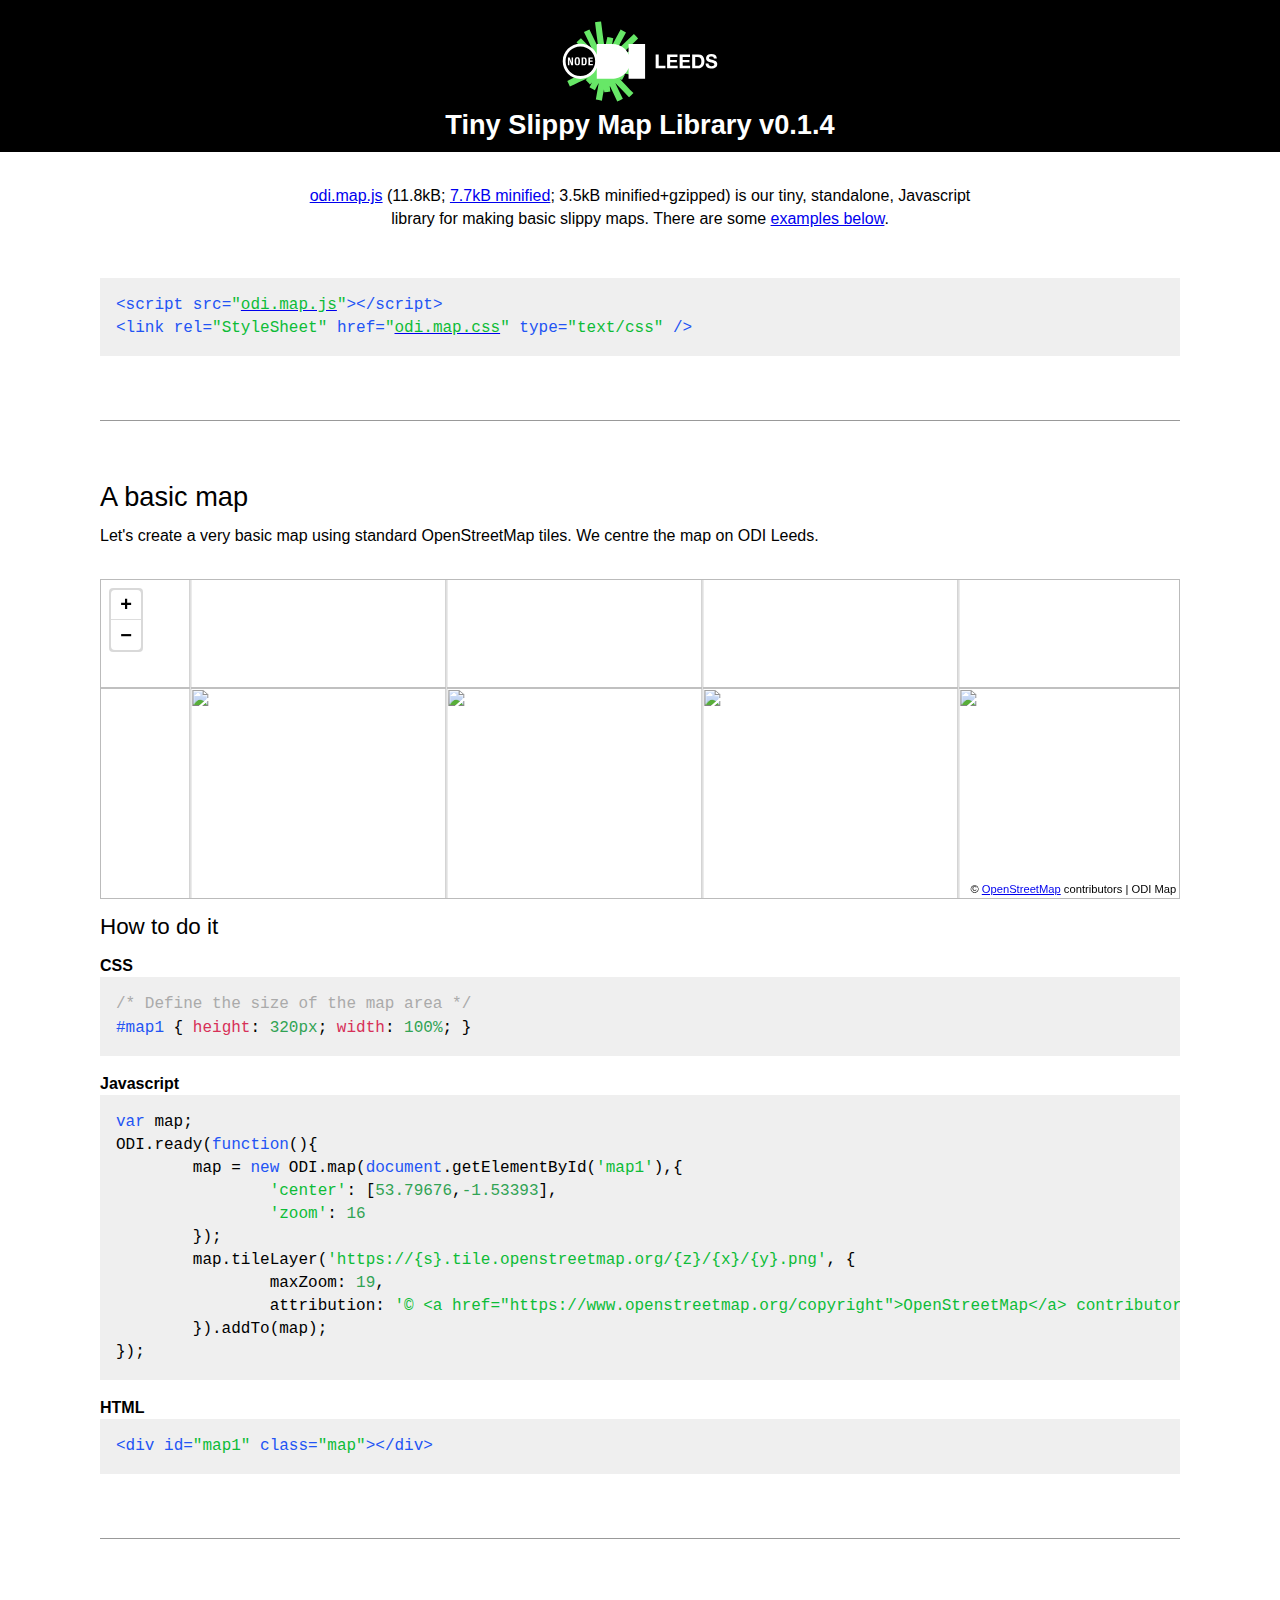
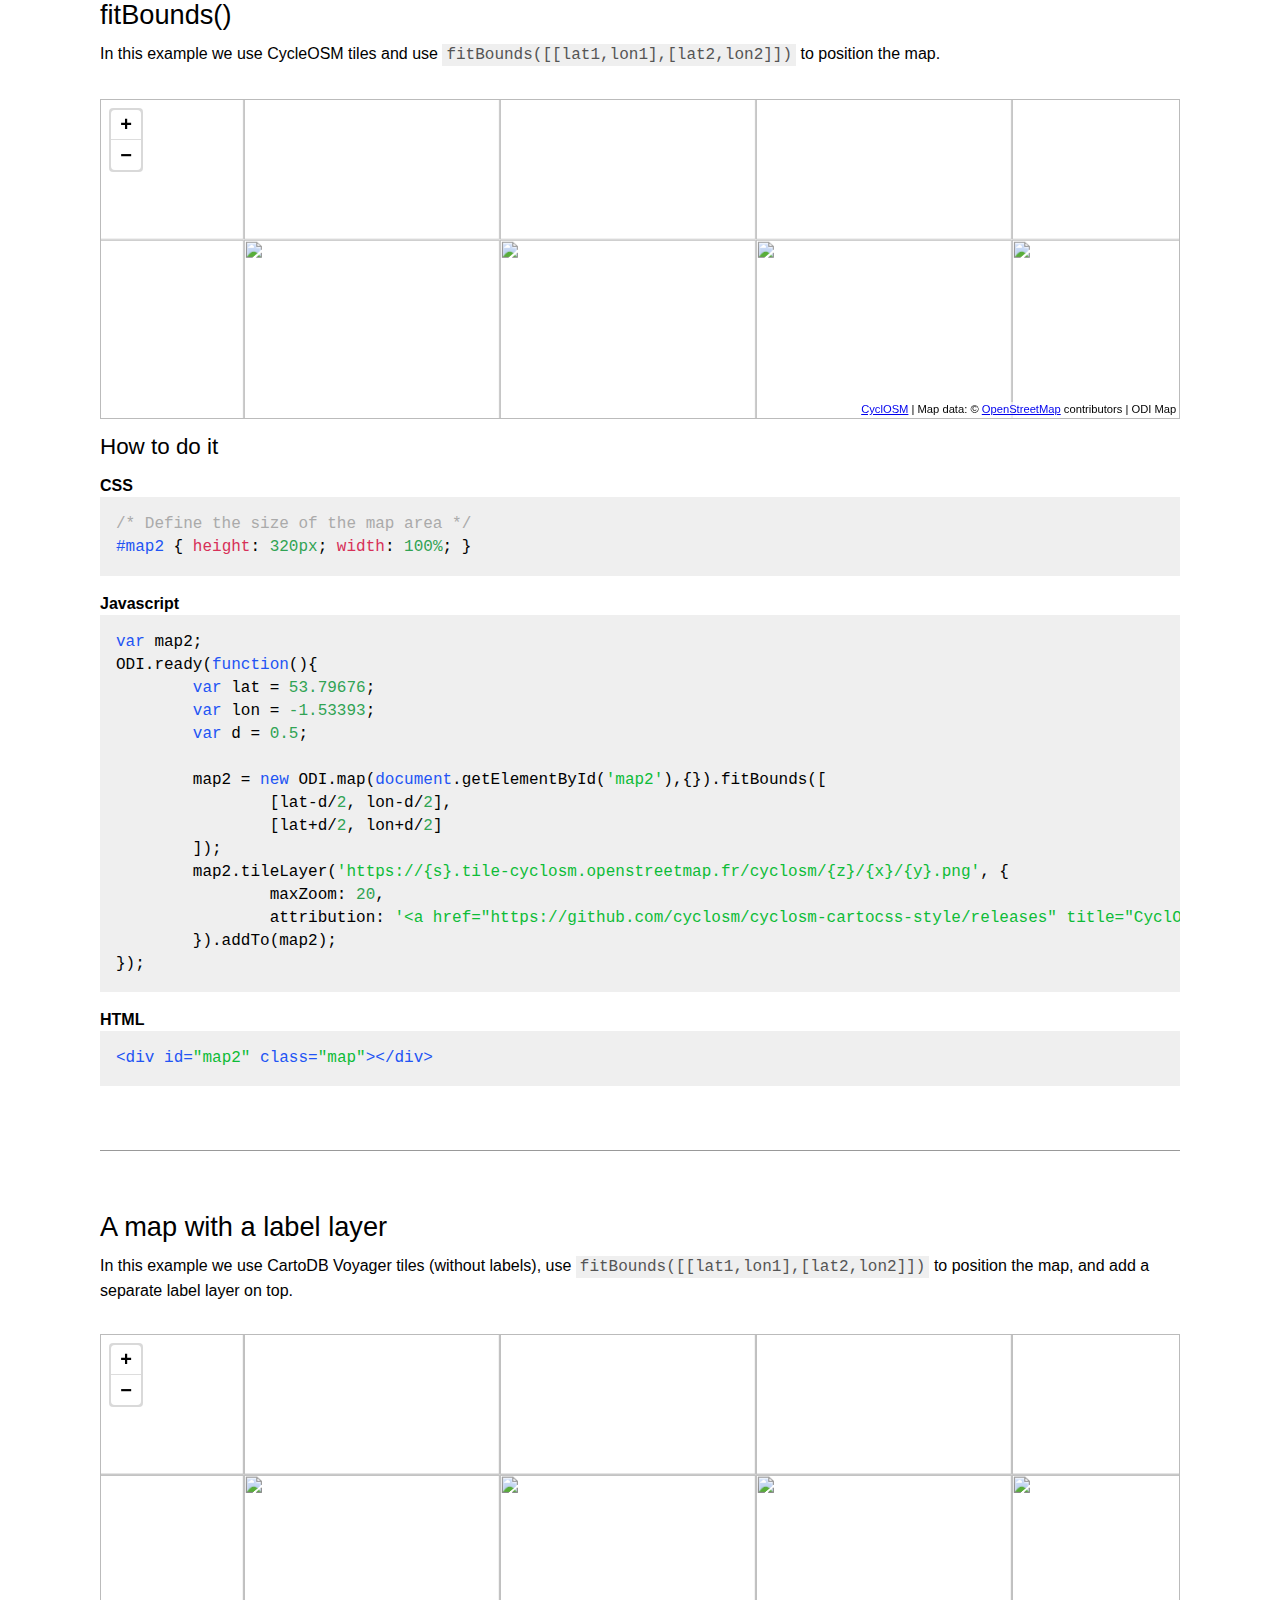
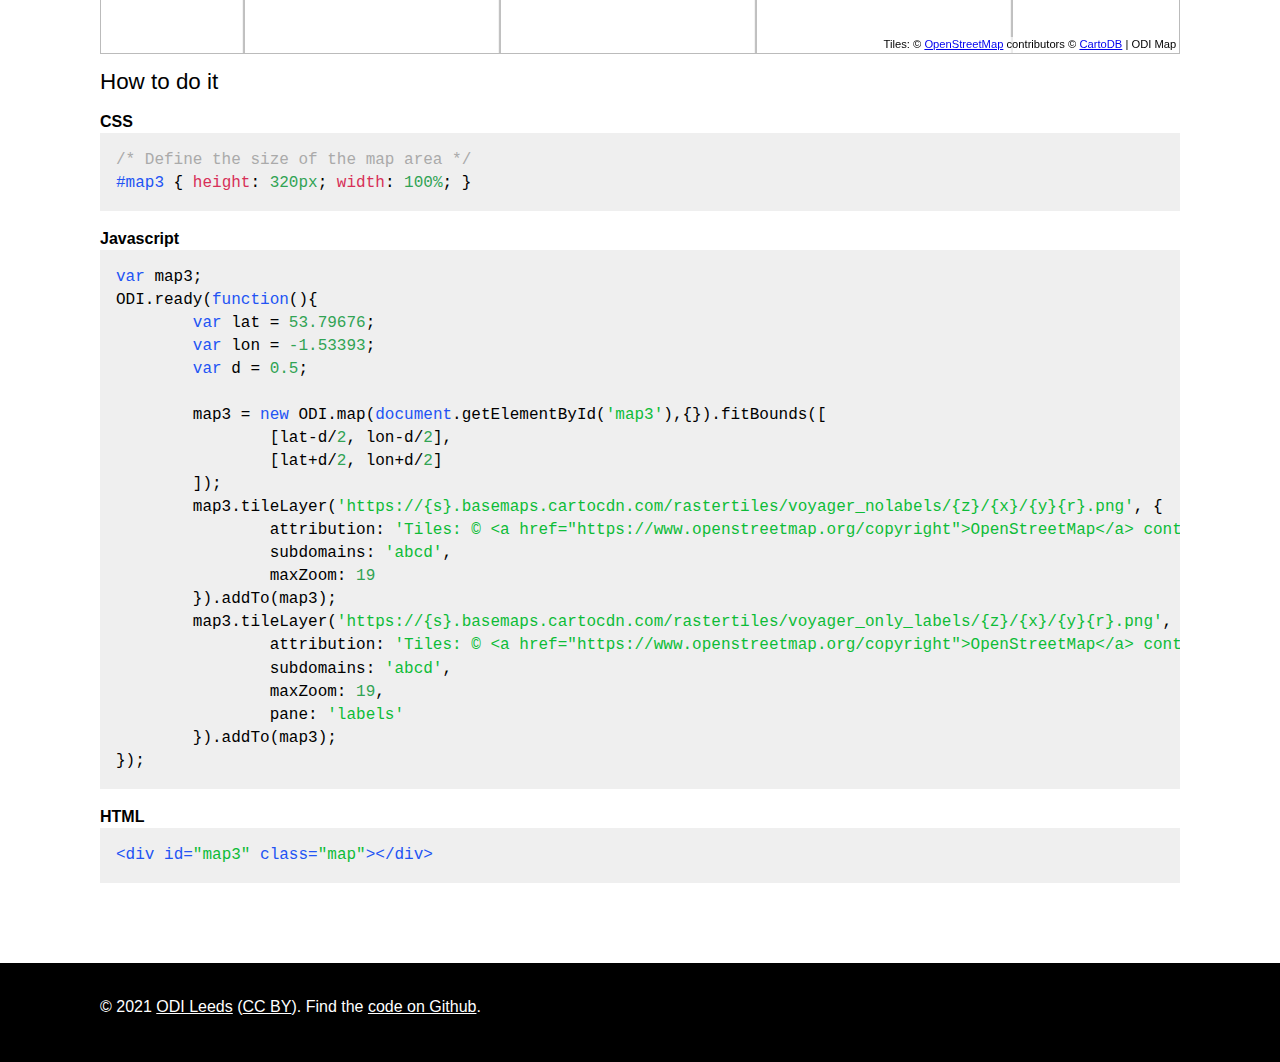
==== index.html @ 168d4392 "Add include area" ====
<!DOCTYPE html>
<html lang="en">
<head>
	<meta name="viewport" content="width=device-width, initial-scale=1.0">
	<meta charset="utf-8" />
	<link rel="icon" href="resources/favicon.svg" />
	<title>ODI Leeds Tiny Slippy Map</title>
	<script src="odi.map.js"></script>
	<link rel="StyleSheet" href="odi.map.css" type="text/css" />
	<script src="resources/highlight.pack.js"></script>
	<link rel="StyleSheet" href="resources/highlight.css" type="text/css" />
	<style>
	/* http://meyerweb.com/eric/tools/css/reset/ v2.0 | 20110126 License: none (public domain) */
	html, body, div, span, applet, object, iframe, h1, h2, h3, h4, h5, h6, p, blockquote, pre, a, abbr, acronym, address, big, cite, code, del, dfn, em, img, ins, kbd, q, s, samp, small, strike, strong, tt, var, b, u, i, center, dl, dt, dd, ol, ul, li, fieldset, form, label, legend, table, caption, tbody, tfoot, thead, tr, th, td, article, aside, canvas, details, embed, figure, figcaption, footer, header, hgroup, menu, nav, output, ruby, section, summary, time, mark, audio, video {
	  margin: 0;
	  padding: 0;
	  border: 0;
	  font-size: 100%;
	  font: inherit;
	  vertical-align: baseline;
	  -moz-box-sizing: border-box;
	  -webkit-box-sizing: border-box;
	  box-sizing: border-box; }
	/* HTML5 display-role reset for older browsers */
	article, aside, details, figcaption, figure, footer, header, hgroup, menu, nav, section { display: block; }
	body { line-height: 1em; }
	ol, ul { list-style: none; }
	blockquote, q { quotes: none; }
	blockquote:before, blockquote:after, q:before, q:after { content: ''; content: none; }
	table { border-collapse: collapse; border-spacing: 0; }
	/* apply a natural box layout model to all elements */
	*, *:before, *:after { -moz-box-sizing: border-box; -webkit-box-sizing: border-box; box-sizing: border-box; }
	/* End of reset */
	/* Main site styling */
	body {
		background-color: #000000;
		font-family: "Helvetica Neue",Helvetica,Arial,"Lucida Grande",sans-serif;
		font-size: 16px;
		color: #efefef;
		margin: 0px;
		padding: 0px;
		line-height: 1.44em;
		text-rendering: optimizeLegibility;
	}
	#main { background-color: #ffffff; color: #333333; }
	.holder { position: relative; width: 1080px; max-width: 100%; margin: auto; }
	.padded { padding: 1em; }
	h1 { font-size: 1.7em; margin-top: 1em; font-weight: 600; margin: 0; }
	h2 { font-size: 1.7em; margin-top: 1.7647058823529411em; font-weight: 500; }
	h3 { font-size: 1.4em; margin-top: 1.428571em; }
	h1:first-child, h2:first-child, h3:first-child { margin-top: 0; }
	footer { width: 100%; padding: 1em; padding-bottom: 3em; }
	footer a, footer a:visited { color: inherit; }
	code, pre { font-family: monospace; color: #555555; background-color: #efefef; padding: 0.125em 0.25em; }
	button, .button { border: 0px; font-size: 1em; background-color: #efefef; color: black; text-decoration: none!important; display: inline-block; padding: 0.5em 1em; cursor: pointer; vertical-align: top; line-height: 1.25em; }
	.prettyprint {
		background: #efefef;
		padding: 1em;
	}
	section.example {
		border-top: 1px solid #999;
		margin-top: 4em;
		padding-top: 4em;
		margin-bottom: 4em;
	}
	h2 + *, h3 + * { margin-top: 1em; }
	h4 { margin-top: 1em; font-weight: bold; }
	p { margin-top: 1em; }
	p + div { margin-top: 2em; }
	section.example h2 + * { margin-top: 1em; }
	.howto { margin-top: 1em; }
	.b1-bg, footer { background: black; color: white; }
	.b6-bg { background: white; color: black; }
	#intro { text-align: center; padding: 1em; max-width: 720px; margin: 0 auto 1em; }
	figure figcaption {
		width: 70%;
		margin: 1em auto 0 auto;
		font-size: 0.8em;
		line-height: 1.2em;
		text-align: center;
		color: #999;
	}
	figure:hover figcaption { color: inherit; }
	</style>
</head>
<body class="b6-bg">

	<header>
		<div class="b1-bg padded">
			<div class="holder" style="text-align:center;">
				<a href="https://odileeds.org/" aria-label="ODI Leeds">
				<svg version="1.1" viewBox="0 0 250 91" width="250" height="91" xmlns="http://www.w3.org/2000/svg" xmlns:cc="http://creativecommons.org/ns#" xmlns:dc="http://purl.org/dc/elements/1.1/" xmlns:rdf="http://www.w3.org/1999/02/22-rdf-syntax-ns#">
				<g transform="translate(0,-961.4)">
				<circle cx="65.42" cy="1006.6" r="15.714" fill-opacity=".5"/>
				<rect x="87.92" y="1001.7" width="35.179" height="10" fill-opacity=".5"/>
				<path d="m86.07 966.9c-2.1 0.15-3.94 0.56-6.06 0.7 0.92 8.34 2.24 17.03 3.38 25.73-3.07-6.04-5.86-12.38-8.96-18.39-1.91 0.77-3.63 1.73-5.48 2.56 2.9 6.1 5.89 12.12 8.74 18.28 0.14 0 0.1 0.17 0 0-4-3.96-7.74-8.18-11.76-12.11-1.58 1.26-2.862 2.81-4.428 4.07 1.016 1.14 2.056 2.25 3.108 3.36h0.72c8.53 0 15.44 6.95 15.44 15.5 0 8.6-6.93 15.5-15.44 15.5-1.13 0-2.251-0.1-3.349-0.4-3.266 1.6-6.509 3.1-9.68 4.8 0.877 1.8 1.828 3.5 2.563 5.5 5.877-2.8 11.976-5.9 17.696-8.4-0.15 0.6-1.89 1.2-1.86 1.9 0 0 0.87 0.8 1.05 1 1.04 1.1 2.4 2.6 3.26 3.3 0.69-0.6 1.31-1.3 1.98-1.9-0.81 1.6-1.71 3.2-2.56 4.8 1.8 1 3.57 2 5.47 2.9 1.24-2.4 2.54-4.8 3.84-7.1 0-0.1 0-0.2 0.12-0.2 0 0 0 0.2-0.12 0.2-0.84 5.6-2.05 10.9-2.91 16.5 2.08 0.3 4 0.8 6.06 1.1 0.66-3.8 1.28-7.7 2.09-11.3 0.1 1.2 0.24 1.7 0.35 2.9 2.03-0.3 4.08-0.5 6.06-0.8-0.1-2-0.73-4-0.59-5.7 2.4 5.3 5.03 10.4 7.46 15.7 1.98-0.8 3.83-1.7 5.59-2.7-2.6-5.2-5.09-10.4-7.57-15.7-0.14 0-0.1-0.2 0 0 4.66 4.6 9.02 9.6 13.74 14.2 1.55-1.3 2.96-2.8 4.42-4.2-4.52-4.6-9.3-9.6-13.51-14.2 0.75 0.3 1.28 0.8 2.1 1 1.03-1.7 1.99-3.5 2.91-5.3-0.71-0.5-1.56-0.8-2.21-1.3 2.16 0.4 4.32 0.8 6.52 1.2 0.3-2.1 0.73-4 1.05-6.1-2.1-0.4-4.49-0.5-6.29-1.3 3.84-0.4 7.63-0.9 11.41-1.4h-32.51v-9.1h28.21c-0.84-1.7-1.57-3.42-2.45-5.03-2.66 1.26-5.35 2.49-7.92 3.83-0.1-0.4 0.42-0.8 0.7-1.03 5.31-5.2 11.31-10.6 16.65-15.85-1.18-1.72-2.8-3.01-4.19-4.53-5.91 5.7-11.84 11.37-17.82 17 0 0.14-0.17 0.1 0 0 3.24-6.2 6.59-12.28 9.9-18.4-1.65-1.14-3.63-1.96-5.36-3.02-2.9 5.32-5.85 10.6-8.61 16.06 0.17-2.26 0.84-5.05 1.28-7.45-1.89-0.48-3.99-0.75-5.94-1.16-1.03 4.1-1.69 8.56-2.45 12.92-1.44-9.51-2.68-19.11-3.84-28.41zm-37.376 34.8c-0.605 1.6 0.114 3.8-0.408 5.5v0.7c0.822 0.1 0.88 0.2 1.701 0.3-0.06-0.5-0.1-1.1-0.108-1.6 0-1.5 0.235-3 0.68-4.5-0.619-0.2-1.25-0.3-1.865-0.4zm80.696 2c-1.88 0.2-3.74 0.4-5.59 0.7v6.2c2.1-0.3 3.68-0.7 5.78-1v-1c-0.32-1.6 0-3.2-0.19-4.9zm-75.927 12.8c0.156 1.2 0.308 2.4 0.469 3.5 1.004-0.1 2.015-0.2 3.028-0.4-1.315-0.8-2.494-1.9-3.497-3.1z" clip-rule="evenodd" fill="#67E767" fill-rule="evenodd"/>
				<path d="m65.39 989.07c-4.711 0-9.141 1.84-12.473 5.17-3.333 3.33-5.168 7.76-5.168 12.46s1.835 9.1 5.168 12.5c3.332 3.3 7.762 5.1 12.473 5.1 4.71 0 9.14-1.8 12.48-5.1 1.72-1.7 3.03-3.8 3.91-6v10.9h14.98c2.59 0 5.02-0.4 7.22-1.3 2.17-0.8 4.07-2 5.66-3.5 1.77-1.7 3.08-3.7 3.92-6v10.8h16.52v-34.76h-16.52v10.76c-0.84-2.29-2.15-4.34-3.92-6.03-1.58-1.52-3.49-2.7-5.66-3.51-2.2-0.82-4.63-1.23-7.22-1.23h-14.98v10.87c-0.88-2.22-2.19-4.24-3.91-5.96-3.34-3.33-7.77-5.17-12.48-5.17zm0 2.82c8.19 0 14.82 6.64 14.82 14.81 0 8.2-6.63 14.8-14.82 14.8-8.186 0-14.821-6.6-14.821-14.8 0-8.17 6.635-14.81 14.821-14.81zm-3.093 10.81c-0.588 0-1.057 0.1-1.404 0.3-0.349 0.2-0.614 0.5-0.799 0.8-0.186 0.4-0.309 0.8-0.359 1.3s-0.08 1-0.08 1.6 0.02 1.2 0.08 1.7c0.05 0.4 0.174 0.9 0.359 1.2 0.185 0.4 0.448 0.7 0.799 0.8 0.346 0.2 0.815 0.3 1.404 0.3 0.586 0 1.053-0.1 1.403-0.3 0.35-0.1 0.62-0.4 0.8-0.8 0.19-0.3 0.3-0.8 0.36-1.2 0-0.5 0.1-1.1 0.1-1.7s0-1.1-0.1-1.6-0.17-0.9-0.36-1.3c-0.18-0.3-0.45-0.6-0.8-0.8s-0.817-0.3-1.403-0.3zm-9.379 0.1v7.8h1.436v-5.4h0.02l1.916 5.4h1.785v-7.8h-1.438v5.4h-0.02l-1.895-5.4h-1.807zm13.672 0v7.8h2.47c0.53 0 0.96-0.1 1.3-0.2 0.34-0.2 0.61-0.4 0.81-0.8 0.21-0.3 0.33-0.7 0.43-1.2 0.13-0.5 0.13-1.1 0.13-1.8 0-0.6 0-1.1-0.1-1.5-0.1-0.5-0.19-0.9-0.37-1.2-0.19-0.4-0.45-0.6-0.78-0.8-0.34-0.2-0.77-0.3-1.32-0.3zm6.82 0v7.8h4.45v-1.3h-2.88v-2.1h2.61v-1.3h-2.61v-1.8h2.78v-1.3zm-11.113 1c0.231 0 0.419 0.1 0.559 0.2 0.141 0.1 0.246 0.3 0.326 0.5 0.07 0.2 0.124 0.5 0.154 0.9s0.04 0.8 0.04 1.3-0.01 1-0.04 1.4c-0.03 0.3-0.07 0.6-0.154 0.8-0.08 0.3-0.184 0.4-0.326 0.5-0.14 0.2-0.328 0.2-0.559 0.2-0.235 0-0.419 0-0.56-0.2-0.143-0.1-0.248-0.2-0.328-0.5-0.07-0.2-0.133-0.5-0.153-0.8-0.03-0.4-0.04-0.9-0.04-1.4s0-0.9 0.04-1.3c0.02-0.4 0.07-0.7 0.153-0.9 0.08-0.2 0.185-0.4 0.328-0.5 0.141-0.1 0.326-0.2 0.56-0.2zm5.863 0.2h0.66c0.3 0 0.54 0 0.72 0.2 0.17 0.1 0.3 0.2 0.4 0.5 0.1 0.2 0.18 0.5 0.18 0.8v1.2 1.3c0 0.3-0.1 0.6-0.19 0.8-0.1 0.3-0.23 0.4-0.4 0.5s-0.39 0.2-0.66 0.2h-0.7v-5.5z" fill="#fff"/>
				<g fill="#fff" stroke-width="1px">
				<path d="m140.66 999.78v13.82h9.78v-2.5h-6.74v-11.32h-3.04z"/>
				<path d="m152.12 999.78v13.82h10.5v-2.5h-7.46v-3.4h6.71v-2.4h-6.71v-3h7.31v-2.52h-10.35z"/>
				<path d="m164.65 999.78v13.82h10.5v-2.5h-7.46v-3.4h6.7v-2.4h-6.7v-3h7.3v-2.52h-10.34z"/>
				<path d="m180.22 1011.1v-8.8h2.17q1.12 0 1.88 0.4 0.77 0.3 1.24 0.9 0.46 0.6 0.65 1.4 0.22 0.9 0.22 1.9 0 1.2-0.29 1.9-0.29 0.8-0.78 1.3-0.48 0.5-1.1 0.7-0.62 0.3-1.28 0.3h-2.71zm-3.05-11.32v13.82h5.97q1.59 0 2.75-0.5 1.18-0.6 1.96-1.5 0.79-0.9 1.18-2.2t0.39-2.8q0-1.7-0.49-3-0.46-1.3-1.31-2.1-0.84-0.9-2-1.3-1.14-0.42-2.48-0.42h-5.97z"/>
				<path d="m193.55 1009h-2.94q-0 1.3 0.46 2.2 0.49 1 1.3 1.6 0.83 0.6 1.9 0.8 1.08 0.3 2.23 0.3 1.41 0 2.48-0.3 1.08-0.3 1.8-0.9 0.73-0.6 1.1-1.4t0.37-1.8q0-1.2-0.5-1.9-0.49-0.8-1.17-1.2-0.67-0.4-1.37-0.6-0.68-0.2-1.07-0.3-1.29-0.4-2.11-0.6-0.79-0.2-1.26-0.4-0.44-0.2-0.6-0.5-0.15-0.2-0.15-0.6 0-0.5 0.19-0.8 0.19-0.2 0.48-0.4 0.31-0.2 0.68-0.3t0.74-0.1q0.56 0 1.03 0.1 0.48 0.1 0.85 0.3 0.37 0.3 0.58 0.7 0.23 0.4 0.27 1h2.95q0-1.2-0.47-2-0.44-0.9-1.22-1.4-0.77-0.57-1.78-0.8-0.99-0.25-2.08-0.25-0.93 0-1.86 0.25t-1.66 0.8q-0.74 0.5-1.2 1.3-0.45 0.8-0.45 1.8t0.35 1.7q0.37 0.6 0.95 1.1 0.58 0.4 1.32 0.7 0.73 0.3 1.51 0.5 0.75 0.2 1.49 0.4 0.74 0.1 1.32 0.4 0.58 0.2 0.93 0.5 0.37 0.4 0.37 1 0 0.5-0.28 0.8-0.27 0.4-0.67 0.5-0.41 0.2-0.88 0.3-0.46 0.1-0.87 0.1-0.6 0-1.16-0.2-0.56-0.1-0.99-0.4-0.4-0.3-0.66-0.8-0.25-0.5-0.25-1.2z"/>
				</g>
				</g>
				</svg></a>
				<h1>Tiny Slippy Map Library</h1>
				<script>
				a = new ODI.map();
				document.querySelector('h1').innerHTML += ' v'+a.version+'';
				</script>
			</div>
		</div>
	</header>
	<div class="padded">
		<div class="holder">
			<p id="intro"><a href="odi.map.js">odi.map.js</a> (11.8kB; <a href="odi.map.min.js">7.7kB minified</a>; 3.5kB minified+gzipped) is our tiny, standalone, Javascript library for making basic slippy maps. There are some <a href="#ex1">examples below</a>.</p>

			<div>
				<pre class="prettyprint lang-html hljs">
				&lt;script src="<a href="odi.map.js">odi.map.js</a>"&gt;&lt;/script&gt;
				&lt;link rel="StyleSheet" href="<a href="odi.map.css">odi.map.css</a>" type="text/css" /&gt;
				</pre>
			</div>

			<section class="example" id="ex1">
				<h2>A basic map</h2>
				<p>Let's create a very basic map using standard OpenStreetMap tiles. We centre the map on ODI Leeds.</p>

				<div class="example-code">
					<style>
					/* Define the size of the map area */
					#map1 { height: 320px; width: 100%; }
					</style>
					<div id="map1" class="map"></div>
					<script>
					var map;
					ODI.ready(function(){						
						map = new ODI.map(document.getElementById('map1'),{
							'center': [53.79676,-1.53393],
							'zoom': 16
						});
						map.tileLayer('https://{s}.tile.openstreetmap.org/{z}/{x}/{y}.png', {
							maxZoom: 19,
							attribution: '&copy; <a href="https://www.openstreetmap.org/copyright">OpenStreetMap</a> contributors'
						}).addTo(map);
					});
					</script>
				</div>
			</section>

			<section class="example" id="ex2">
				<h2>fitBounds()</h2>
				<p>In this example we use CycleOSM tiles and use <code>fitBounds([[lat1,lon1],[lat2,lon2]])</code> to position the map.</p>
				<div class="example-code">
					<style>
					/* Define the size of the map area */
					#map2 { height: 320px; width: 100%; }
					</style>
					<div id="map2" class="map"></div>
					<script>
					var map2;
					ODI.ready(function(){
						var lat = 53.79676;
						var lon = -1.53393;
						var d = 0.5;
						
						map2 = new ODI.map(document.getElementById('map2'),{}).fitBounds([
							[lat-d/2, lon-d/2],
							[lat+d/2, lon+d/2]
						]);
						map2.tileLayer('https://{s}.tile-cyclosm.openstreetmap.fr/cyclosm/{z}/{x}/{y}.png', {
							maxZoom: 20,
							attribution: '<a href="https://github.com/cyclosm/cyclosm-cartocss-style/releases" title="CyclOSM - Open Bicycle render">CyclOSM</a> | Map data: &copy; <a href="https://www.openstreetmap.org/copyright">OpenStreetMap</a> contributors'
						}).addTo(map2);
					});
					
					</script>
				</div>
			</section>

			<section class="example" id="ex3">
				<h2>A map with a label layer</h2>
				<p>In this example we use CartoDB Voyager tiles (without labels), use <code>fitBounds([[lat1,lon1],[lat2,lon2]])</code> to position the map, and add a separate label layer on top.</p>
				<div class="example-code">
					<style>
					/* Define the size of the map area */
					#map3 { height: 320px; width: 100%; }
					</style>
					<div id="map3" class="map"></div>
					<script>
					var map3;
					ODI.ready(function(){
						var lat = 53.79676;
						var lon = -1.53393;
						var d = 0.5;
						
						map3 = new ODI.map(document.getElementById('map3'),{}).fitBounds([
							[lat-d/2, lon-d/2],
							[lat+d/2, lon+d/2]
						]);
						map3.tileLayer('https://{s}.basemaps.cartocdn.com/rastertiles/voyager_nolabels/{z}/{x}/{y}{r}.png', {
							attribution: 'Tiles: &copy; <a href="https://www.openstreetmap.org/copyright">OpenStreetMap</a> contributors &copy; <a href="https://cartodb.com/attributions">CartoDB</a>',
							subdomains: 'abcd',
							maxZoom: 19
						}).addTo(map3);
						map3.tileLayer('https://{s}.basemaps.cartocdn.com/rastertiles/voyager_only_labels/{z}/{x}/{y}{r}.png', {
							attribution: 'Tiles: &copy; <a href="https://www.openstreetmap.org/copyright">OpenStreetMap</a> contributors &copy; <a href="https://cartodb.com/attributions">CartoDB</a>',
							subdomains: 'abcd',
							maxZoom: 19,
							pane: 'labels'
						}).addTo(map3);
					});
					</script>
				</div>
			</section>


		</div>
	</div>
	<footer>
		<div class="holder">
		<p>&copy; 2021 <a href="https://odileeds.org/" target="_parent">ODI Leeds</a> (<a href="https://creativecommons.org/licenses/by/4.0/" target="_parent">CC BY</a>). Find the <a href="https://github.com/odileeds/odi.map.js">code on Github</a>.</p>
		</div>
	</footer>
	<script src="resources/odi.formatexamples.js"></script>
</body>
</html>
---- odi.map.css ----
.odi-map { border: 1px solid #bbb; position: relative; overflow: hidden; }
.odi-map-panes { width: 100%; height: 100%; position: absolute; left: 0; top: 0; }
.odi-map-pane { position: absolute; left: 50%; top: 50%; cursor: move; }
.odi-map-pane-tile { z-index: 200; }
.odi-map-pane-overlay { z-index: 300; }
.odi-map-pane-marker { z-index: 400; }
.odi-map-pane-labels { z-index: 500; pointer-events: none; }
.odi-map-tile { position: absolute; left: 0; top: 0; }
.odi-map-control { position: absolute; z-index: 800; padding: 0.25em; }
.odi-map-bottom { bottom: 0px; }
.odi-map-right { right: 0px; }
.odi-map-top { top: 0px; }
.odi-map-left { left: 0px; }
.odi-map-attribution { font-size: 0.7em; line-height: 1em; background: rgba(255,255,255,0.7); }
.odi-map-debug { max-width: 300px; max-height: 150px; overflow-y: auto; }
.odi-map-zoom { margin: 0.5em; padding: 2px; background: rgba(0,0,0,0.15); border-radius: 4px; }
.odi-map-zoom > * { padding: 0 0.25em; font-size: 1.25em; width: 1.5em; height: 1.5em; background: #fff; display: block; font-weight: bold; }
.odi-map-zoom > *:hover, .odi-map-zoom > *:focus { background: #eee; }
.odi-map-zoom .odi-map-zoom-in { border-top-left-radius: 4px; border-top-right-radius: 4px; border-bottom: 1px solid #ddd; }
.odi-map-zoom .odi-map-zoom-out { border-bottom-left-radius: 4px; border-bottom-right-radius: 4px; border-top: 1px; }
---- resources/highlight.css ----
.hljs{display:block;overflow-x:auto;padding:0.5em;background:#fff}.hljs,.hljs-subst{color:#000}.hljs-string,.hljs-meta,.hljs-symbol,.hljs-template-tag,.hljs-template-variable,.hljs-addition{color:#0DBC37}.hljs-comment,.hljs-quote{color:#aaa}.hljs-number,.hljs-regexp,.hljs-literal,.hljs-bullet,.hljs-link{color:#31a354}.hljs-deletion,.hljs-variable{color:#88f}.hljs-keyword,.hljs-selector-tag,.hljs-title,.hljs-section,.hljs-built_in,.hljs-doctag,.hljs-type,.hljs-tag,.hljs-name,.hljs-selector-id,.hljs-selector-class,.hljs-strong{color:#2254F4}.hljs-emphasis{font-style:italic}.hljs-attribute{color:#D73058}
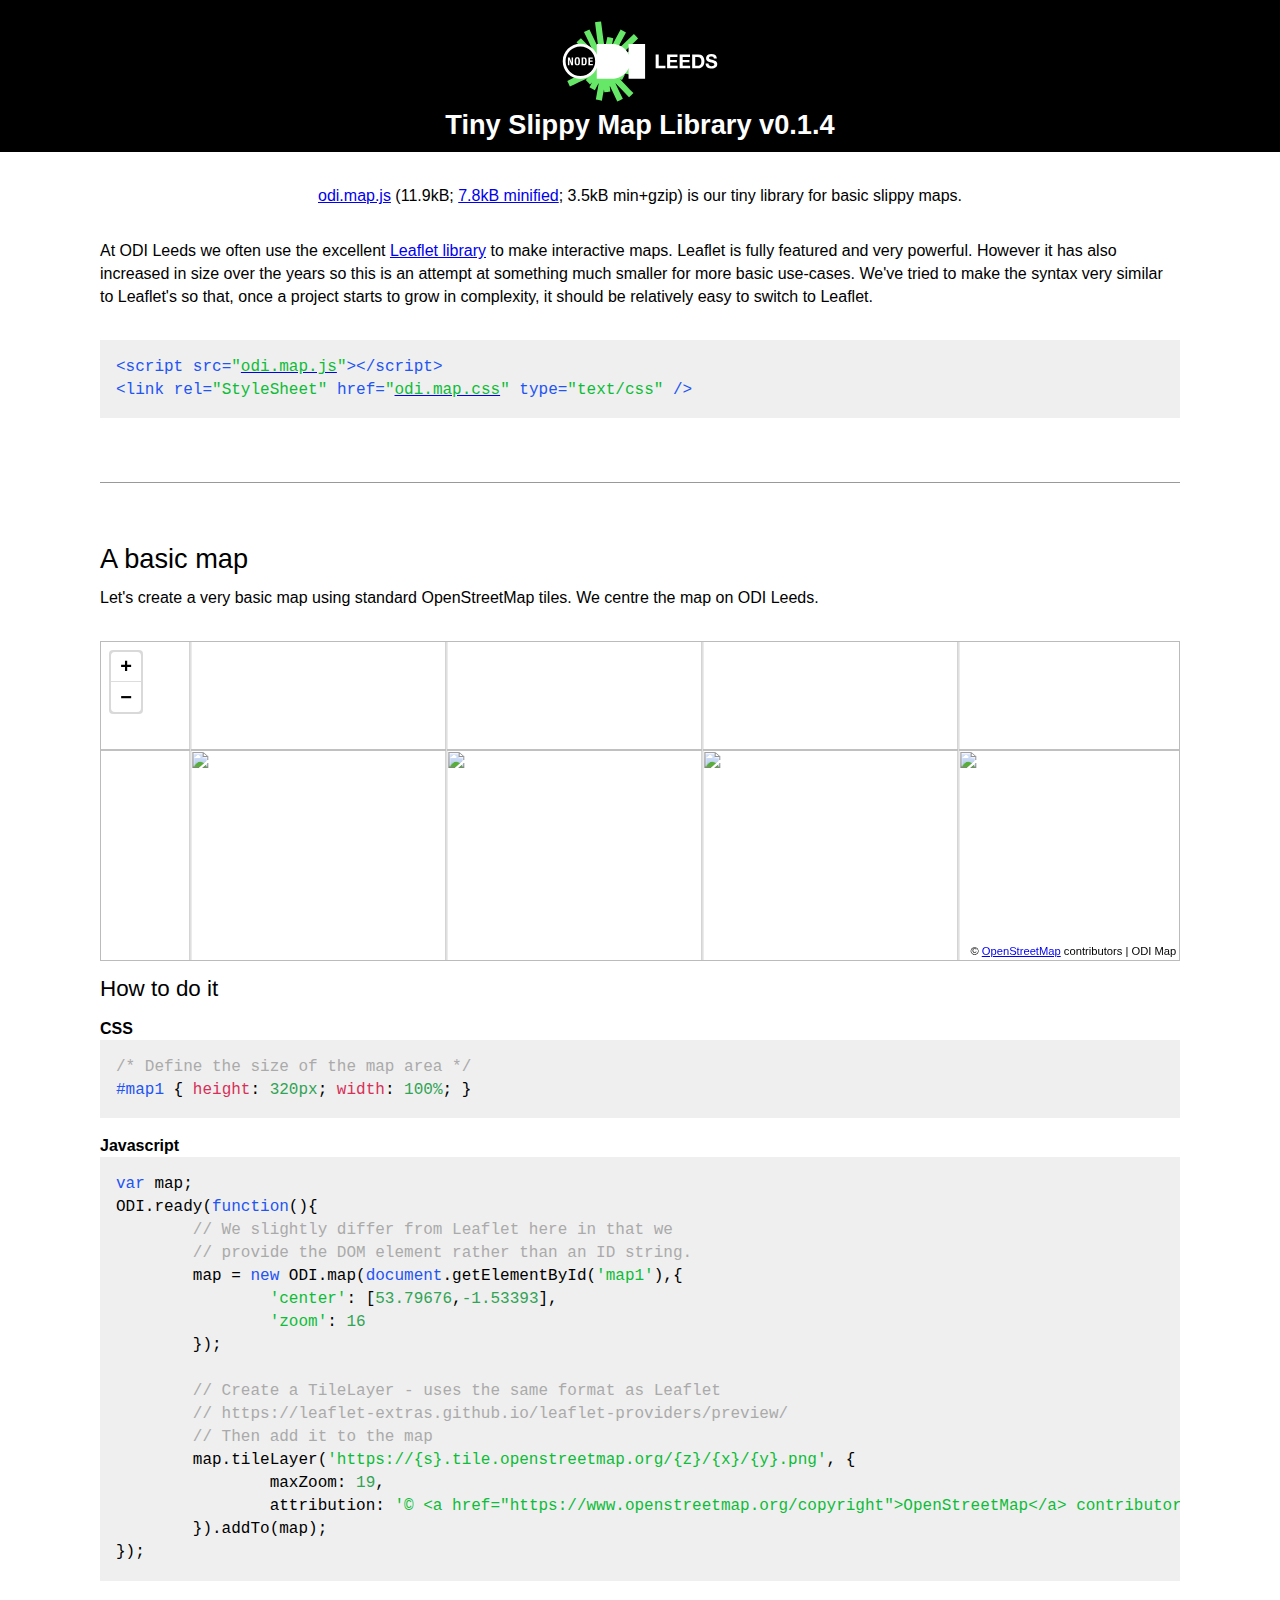
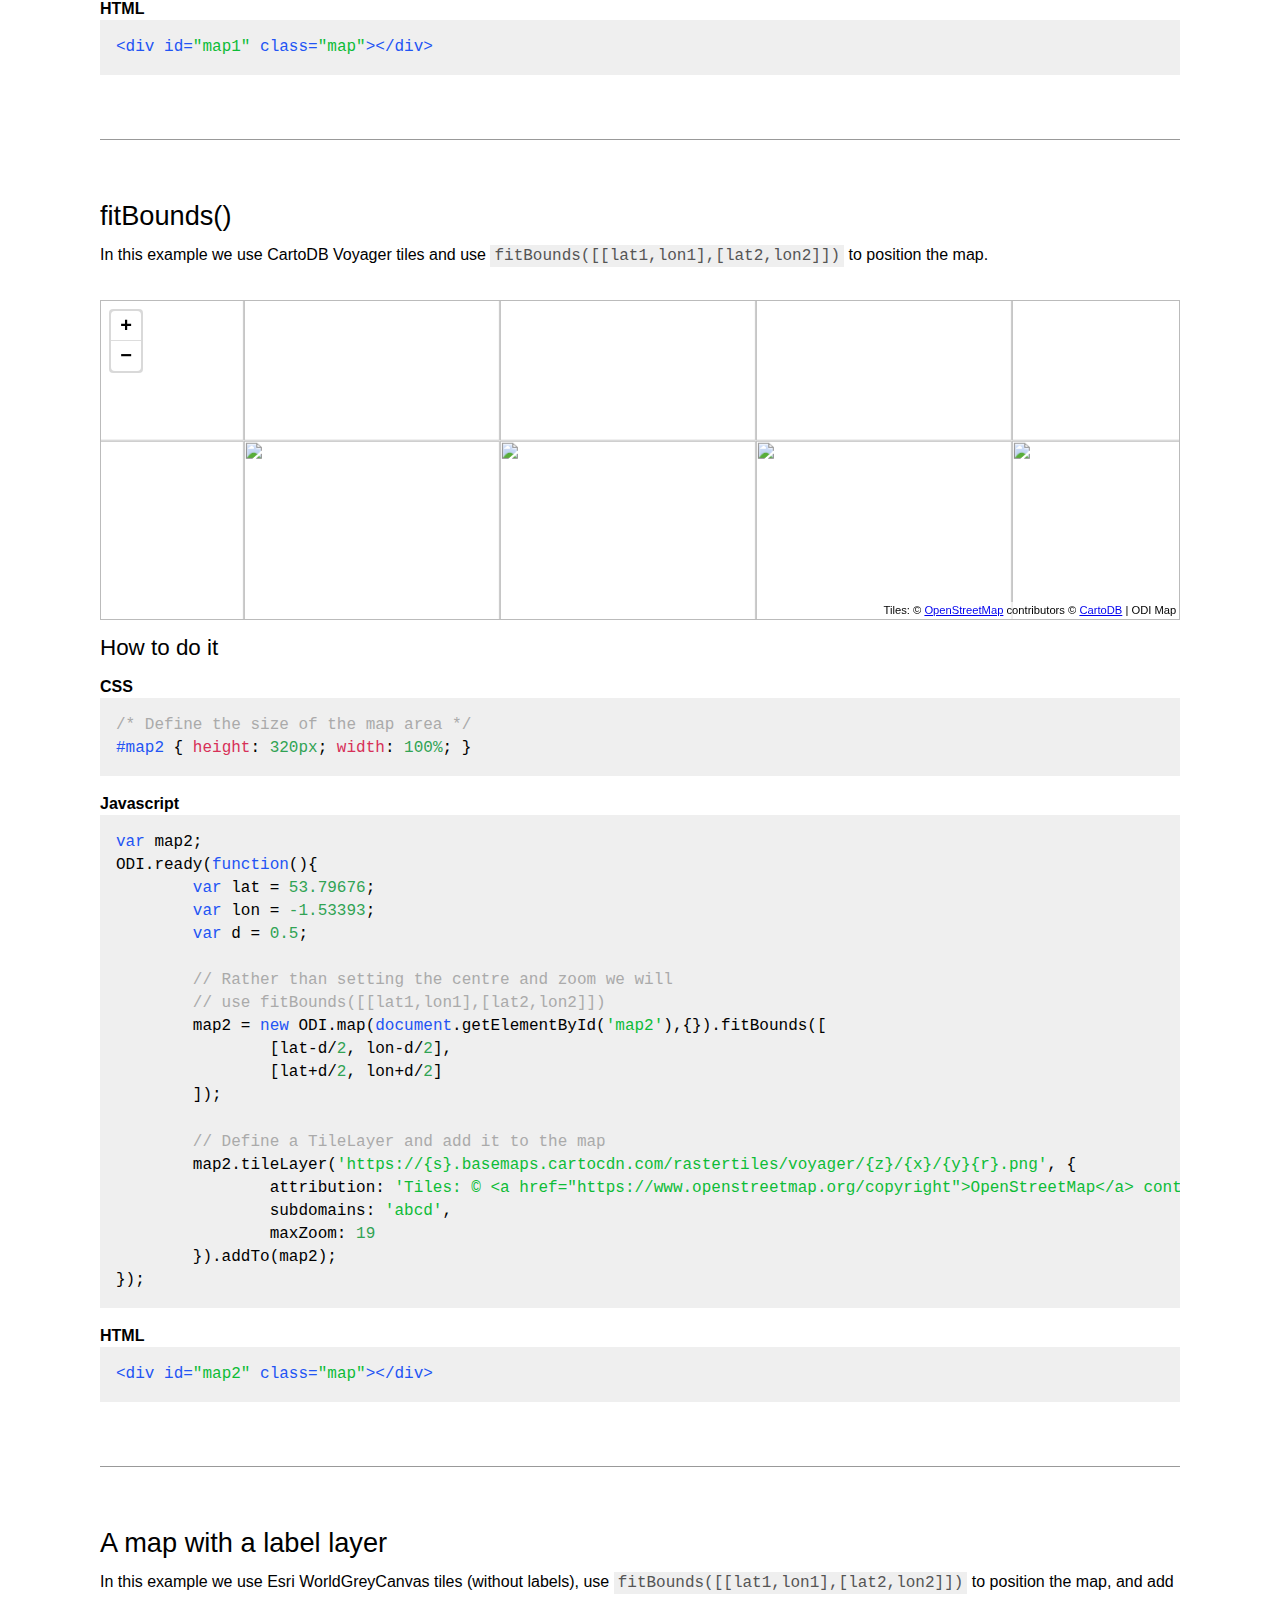
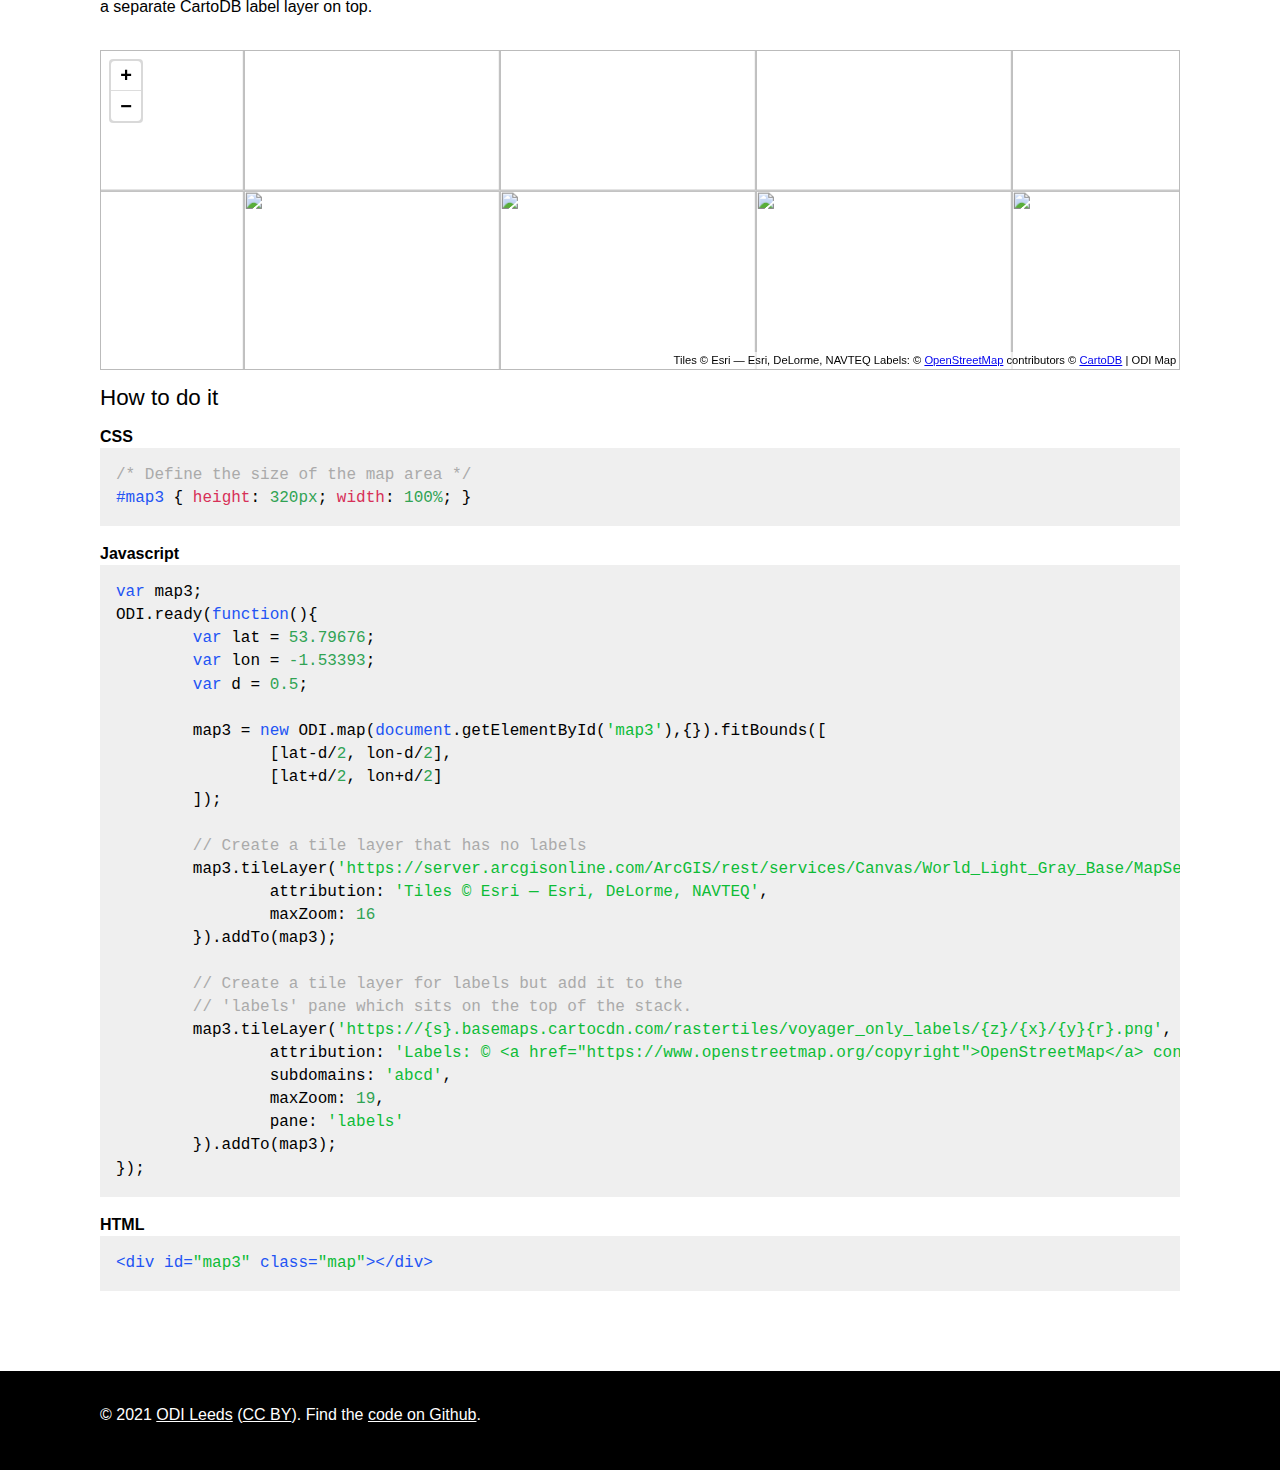
==== commit 9f9c1536: "Add comments and intro" ====
--- a/index.html
+++ b/index.html
@@ -114,7 +114,10 @@
 	</header>
 	<div class="padded">
 		<div class="holder">
-			<p id="intro"><a href="odi.map.js">odi.map.js</a> (11.8kB; <a href="odi.map.min.js">7.7kB minified</a>; 3.5kB minified+gzipped) is our tiny, standalone, Javascript library for making basic slippy maps. There are some <a href="#ex1">examples below</a>.</p>
+			<p id="intro"><a href="odi.map.js">odi.map.js</a> (11.9kB; <a href="odi.map.min.js">7.8kB minified</a>; 3.5kB min+gzip) is our tiny library for basic slippy maps.</p>
+
+			<p>At ODI Leeds we often use the excellent <a href="https://leafletjs.com/">Leaflet library</a> to make interactive maps. Leaflet is fully featured and very powerful. However it has also increased in size over the years so this is an attempt at something much smaller for more basic use-cases. We've tried to make the syntax very similar to Leaflet's so that, once a project starts to grow in complexity, it should be relatively easy to switch to Leaflet.</p>
+
 
 			<div>
 				<pre class="prettyprint lang-html hljs">
@@ -135,11 +138,17 @@
 					<div id="map1" class="map"></div>
 					<script>
 					var map;
-					ODI.ready(function(){						
+					ODI.ready(function(){
+						// We slightly differ from Leaflet here in that we
+						// provide the DOM element rather than an ID string.
 						map = new ODI.map(document.getElementById('map1'),{
 							'center': [53.79676,-1.53393],
 							'zoom': 16
 						});
+
+						// Create a TileLayer - uses the same format as Leaflet
+						// https://leaflet-extras.github.io/leaflet-providers/preview/
+						// Then add it to the map
 						map.tileLayer('https://{s}.tile.openstreetmap.org/{z}/{x}/{y}.png', {
 							maxZoom: 19,
 							attribution: '&copy; <a href="https://www.openstreetmap.org/copyright">OpenStreetMap</a> contributors'
@@ -151,7 +160,7 @@
 
 			<section class="example" id="ex2">
 				<h2>fitBounds()</h2>
-				<p>In this example we use CycleOSM tiles and use <code>fitBounds([[lat1,lon1],[lat2,lon2]])</code> to position the map.</p>
+				<p>In this example we use CartoDB Voyager tiles and use <code>fitBounds([[lat1,lon1],[lat2,lon2]])</code> to position the map.</p>
 				<div class="example-code">
 					<style>
 					/* Define the size of the map area */
@@ -165,13 +174,18 @@
 						var lon = -1.53393;
 						var d = 0.5;
 						
+						// Rather than setting the centre and zoom we will 
+						// use fitBounds([[lat1,lon1],[lat2,lon2]])
 						map2 = new ODI.map(document.getElementById('map2'),{}).fitBounds([
 							[lat-d/2, lon-d/2],
 							[lat+d/2, lon+d/2]
 						]);
-						map2.tileLayer('https://{s}.tile-cyclosm.openstreetmap.fr/cyclosm/{z}/{x}/{y}.png', {
-							maxZoom: 20,
-							attribution: '<a href="https://github.com/cyclosm/cyclosm-cartocss-style/releases" title="CyclOSM - Open Bicycle render">CyclOSM</a> | Map data: &copy; <a href="https://www.openstreetmap.org/copyright">OpenStreetMap</a> contributors'
+						
+						// Define a TileLayer and add it to the map
+						map2.tileLayer('https://{s}.basemaps.cartocdn.com/rastertiles/voyager/{z}/{x}/{y}{r}.png', {
+							attribution: 'Tiles: &copy; <a href="https://www.openstreetmap.org/copyright">OpenStreetMap</a> contributors &copy; <a href="https://cartodb.com/attributions">CartoDB</a>',
+							subdomains: 'abcd',
+							maxZoom: 19
 						}).addTo(map2);
 					});
 					
@@ -181,7 +195,7 @@
 
 			<section class="example" id="ex3">
 				<h2>A map with a label layer</h2>
-				<p>In this example we use CartoDB Voyager tiles (without labels), use <code>fitBounds([[lat1,lon1],[lat2,lon2]])</code> to position the map, and add a separate label layer on top.</p>
+				<p>In this example we use Esri WorldGreyCanvas tiles (without labels), use <code>fitBounds([[lat1,lon1],[lat2,lon2]])</code> to position the map, and add a separate CartoDB label layer on top.</p>
 				<div class="example-code">
 					<style>
 					/* Define the size of the map area */
@@ -199,13 +213,17 @@
 							[lat-d/2, lon-d/2],
 							[lat+d/2, lon+d/2]
 						]);
-						map3.tileLayer('https://{s}.basemaps.cartocdn.com/rastertiles/voyager_nolabels/{z}/{x}/{y}{r}.png', {
-							attribution: 'Tiles: &copy; <a href="https://www.openstreetmap.org/copyright">OpenStreetMap</a> contributors &copy; <a href="https://cartodb.com/attributions">CartoDB</a>',
-							subdomains: 'abcd',
-							maxZoom: 19
+						
+						// Create a tile layer that has no labels
+						map3.tileLayer('https://server.arcgisonline.com/ArcGIS/rest/services/Canvas/World_Light_Gray_Base/MapServer/tile/{z}/{y}/{x}', {
+							attribution: 'Tiles &copy; Esri &mdash; Esri, DeLorme, NAVTEQ',
+							maxZoom: 16
 						}).addTo(map3);
+						
+						// Create a tile layer for labels but add it to the
+						// 'labels' pane which sits on the top of the stack.
 						map3.tileLayer('https://{s}.basemaps.cartocdn.com/rastertiles/voyager_only_labels/{z}/{x}/{y}{r}.png', {
-							attribution: 'Tiles: &copy; <a href="https://www.openstreetmap.org/copyright">OpenStreetMap</a> contributors &copy; <a href="https://cartodb.com/attributions">CartoDB</a>',
+							attribution: 'Labels: &copy; <a href="https://www.openstreetmap.org/copyright">OpenStreetMap</a> contributors &copy; <a href="https://cartodb.com/attributions">CartoDB</a>',
 							subdomains: 'abcd',
 							maxZoom: 19,
 							pane: 'labels'
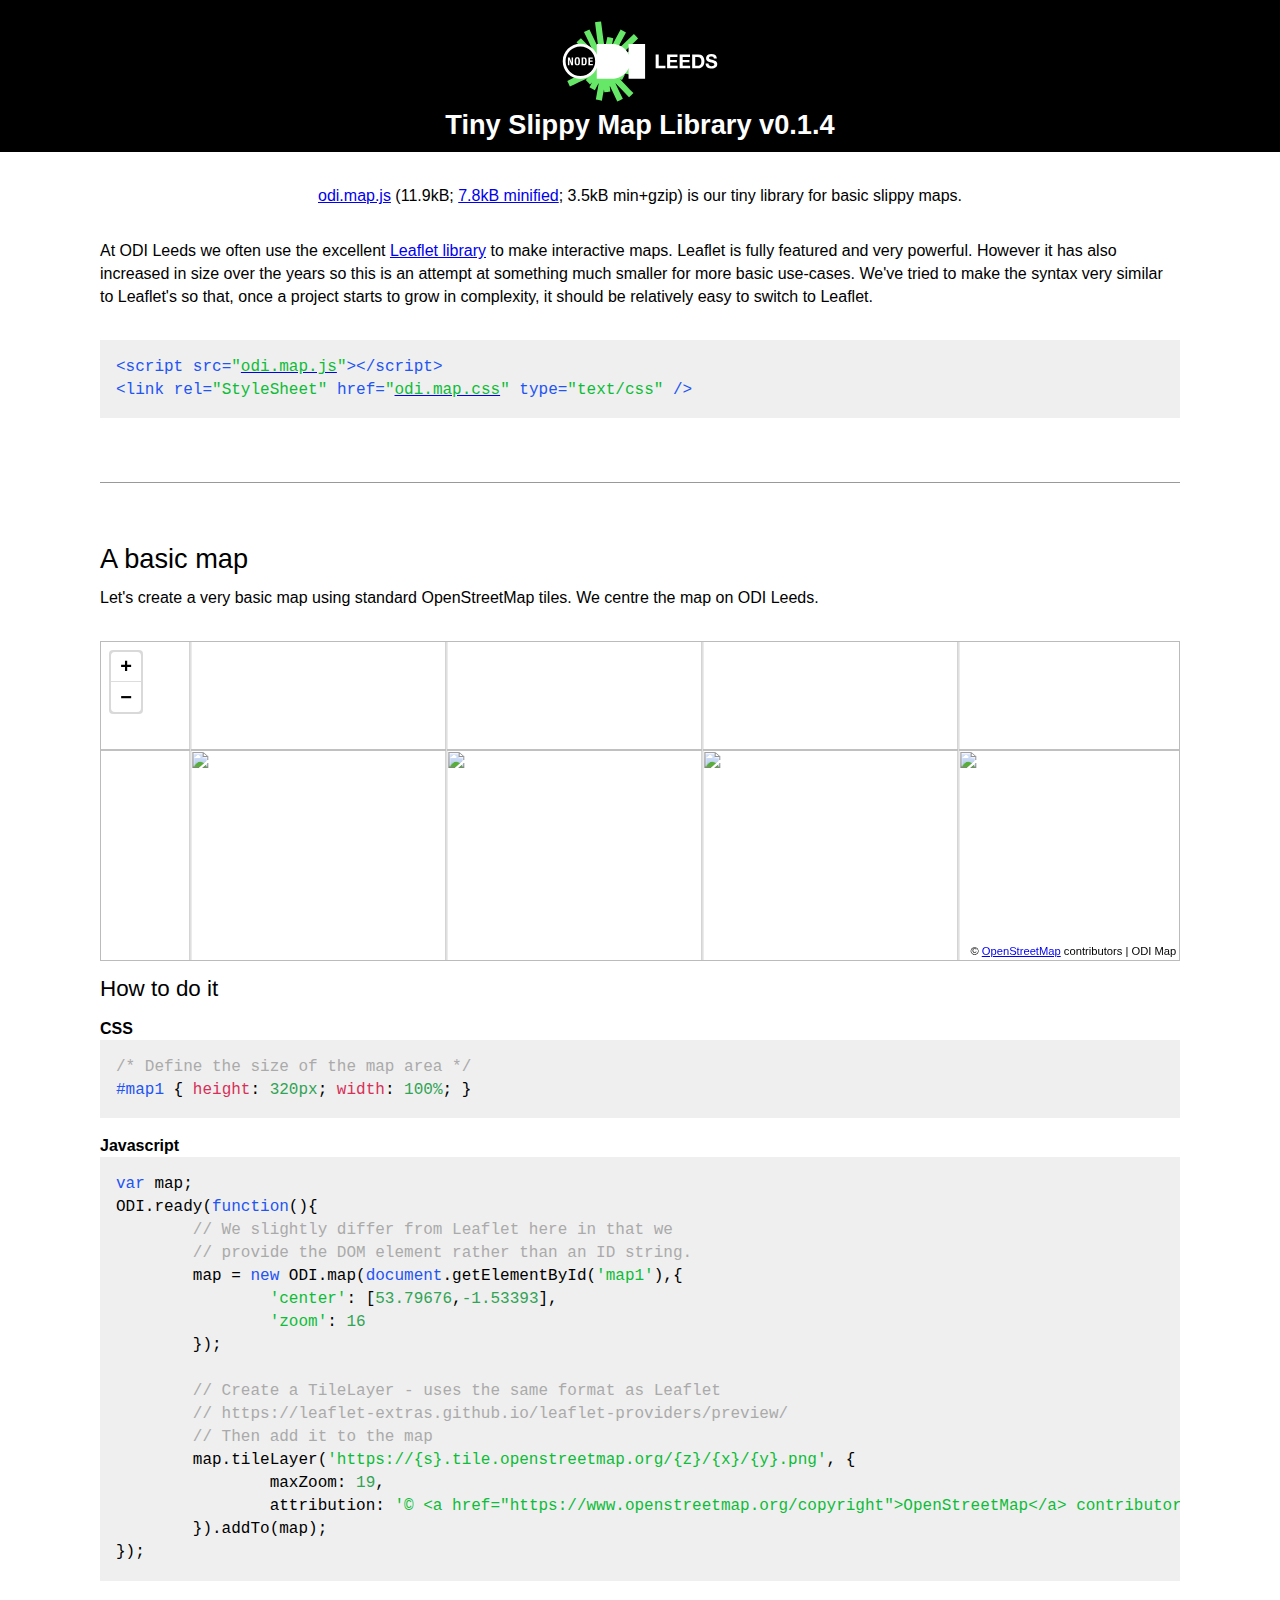
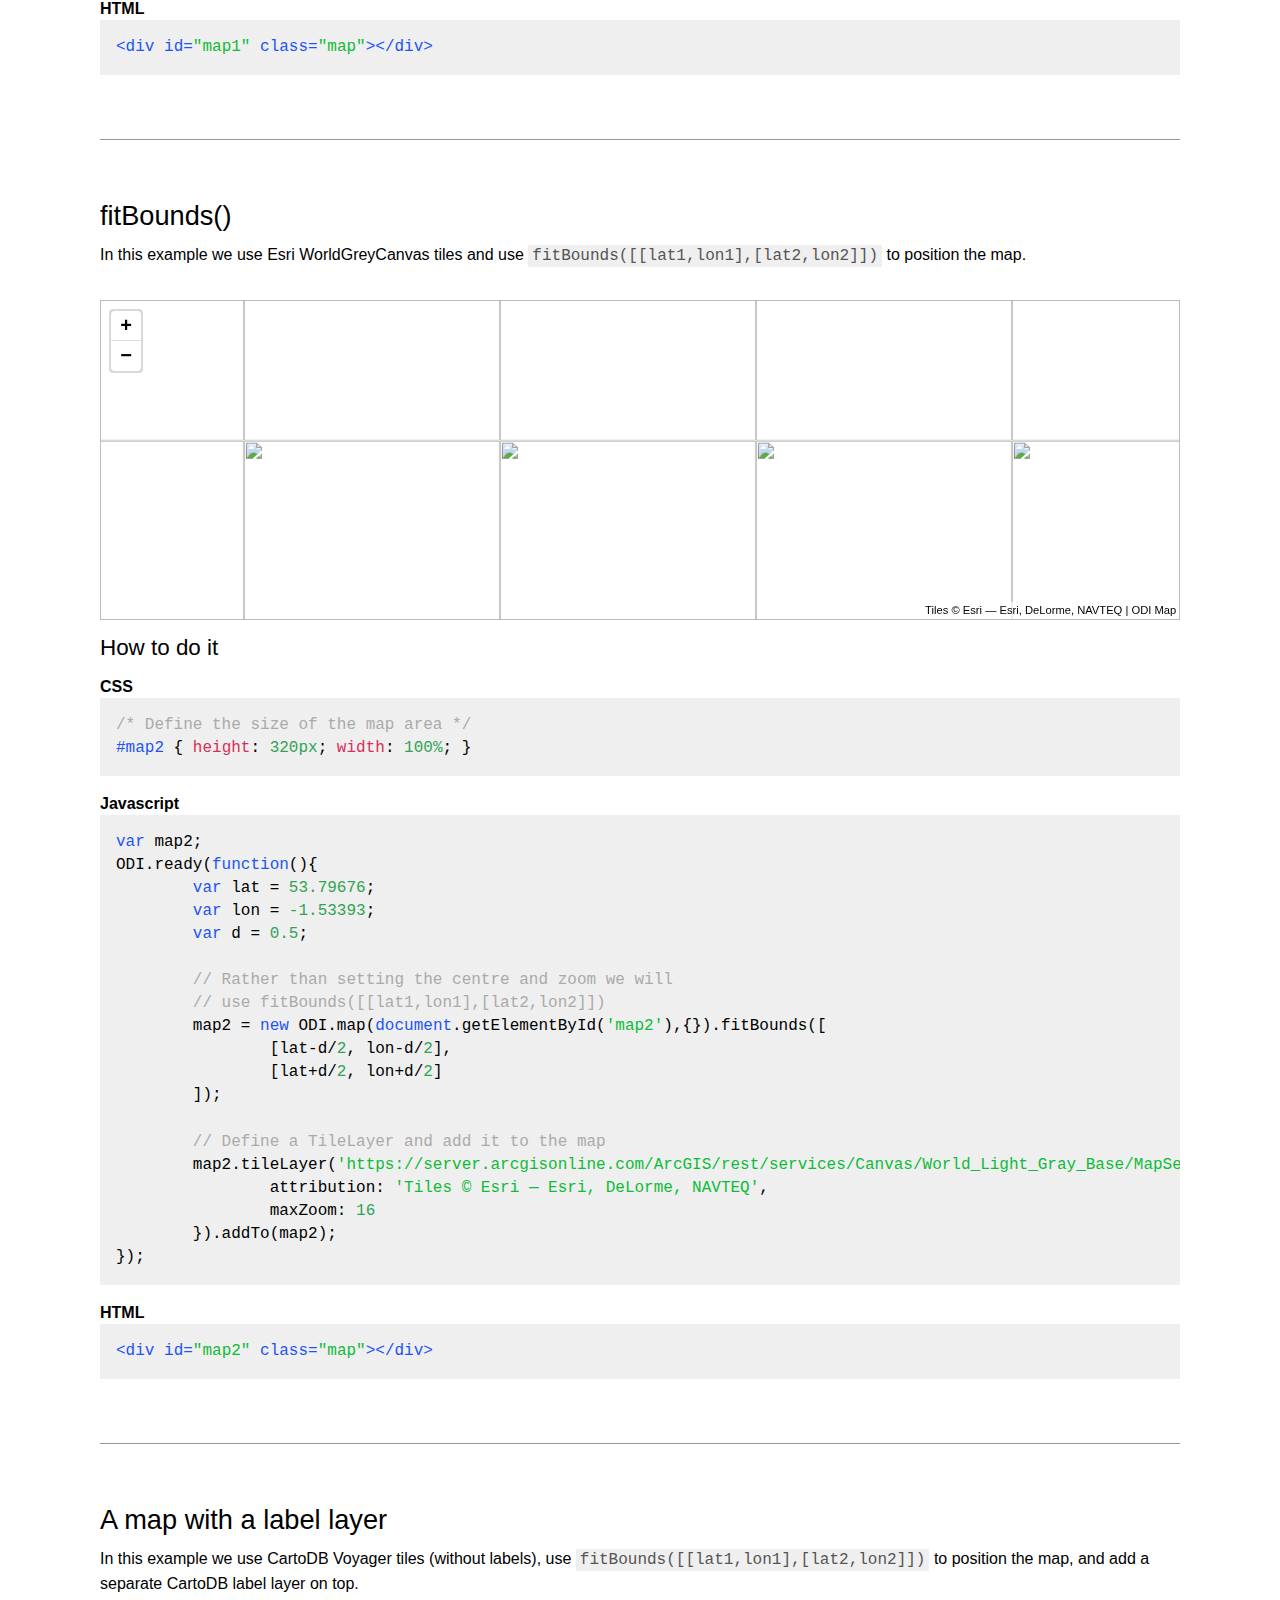
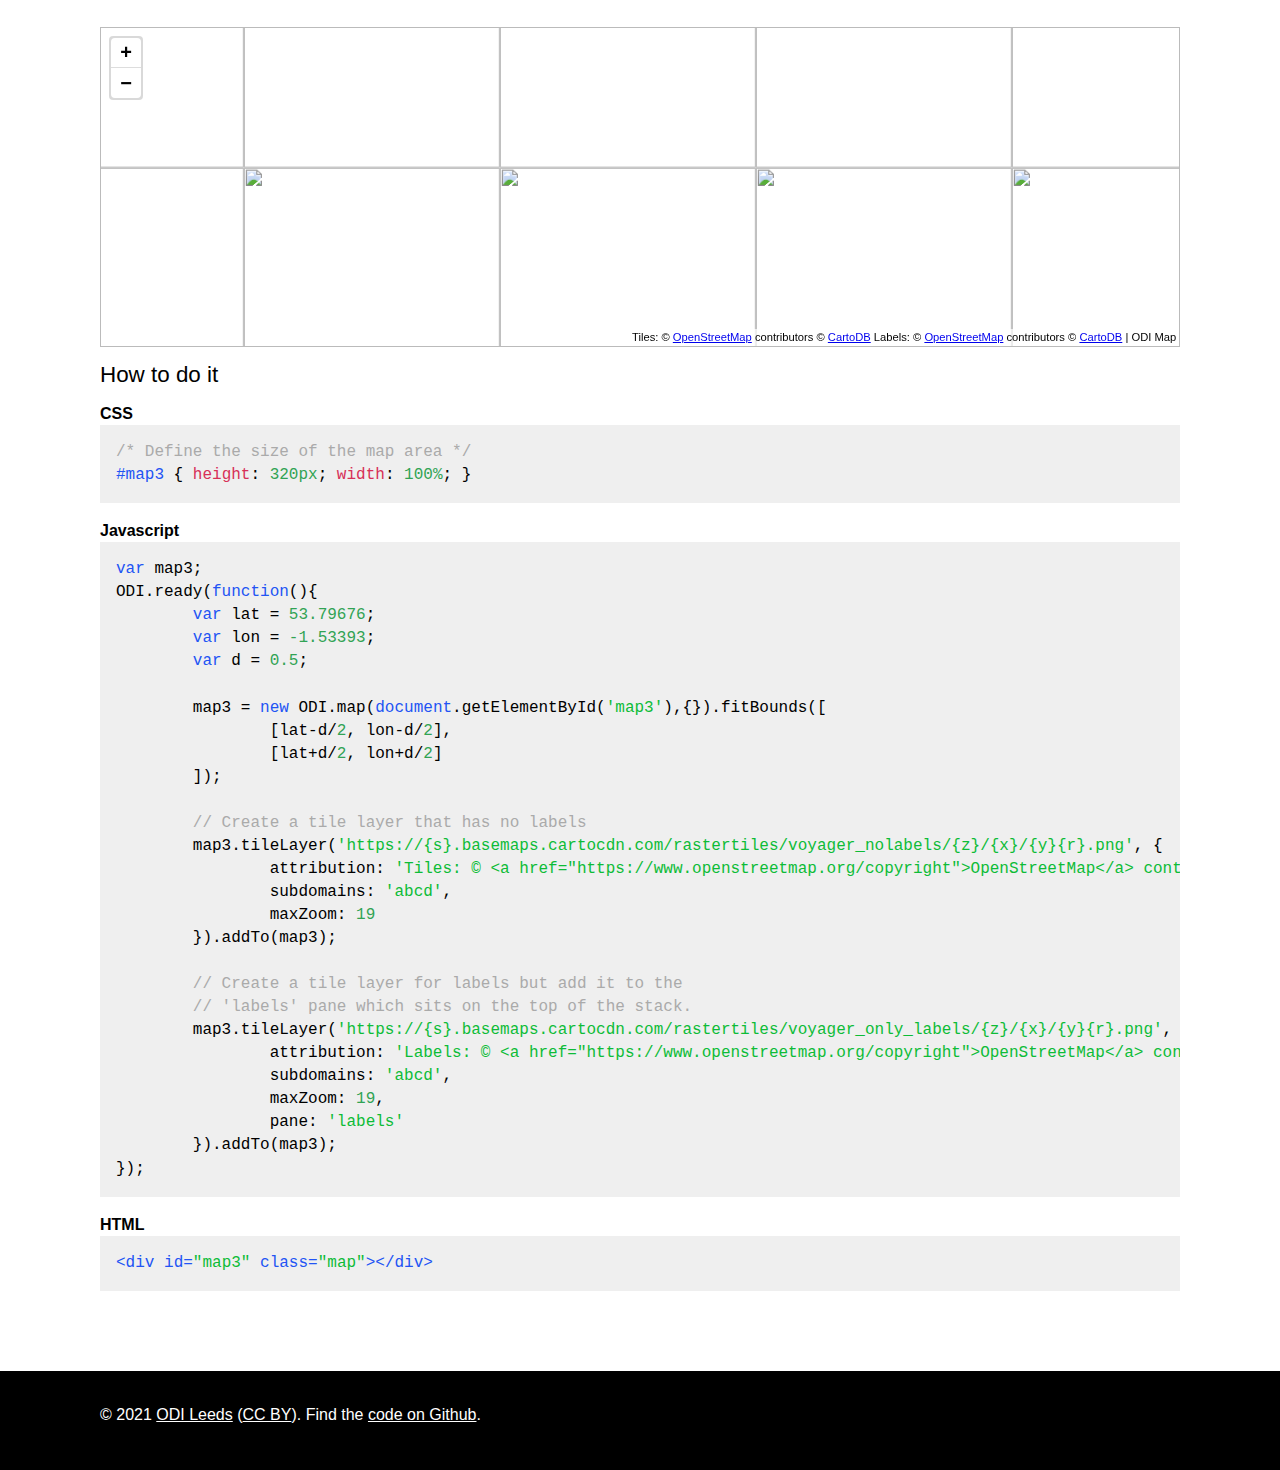
==== commit ad670310: "Switch layers" ====
--- a/index.html
+++ b/index.html
@@ -160,7 +160,7 @@
 
 			<section class="example" id="ex2">
 				<h2>fitBounds()</h2>
-				<p>In this example we use CartoDB Voyager tiles and use <code>fitBounds([[lat1,lon1],[lat2,lon2]])</code> to position the map.</p>
+				<p>In this example we use Esri WorldGreyCanvas tiles and use <code>fitBounds([[lat1,lon1],[lat2,lon2]])</code> to position the map.</p>
 				<div class="example-code">
 					<style>
 					/* Define the size of the map area */
@@ -182,10 +182,9 @@
 						]);
 						
 						// Define a TileLayer and add it to the map
-						map2.tileLayer('https://{s}.basemaps.cartocdn.com/rastertiles/voyager/{z}/{x}/{y}{r}.png', {
-							attribution: 'Tiles: &copy; <a href="https://www.openstreetmap.org/copyright">OpenStreetMap</a> contributors &copy; <a href="https://cartodb.com/attributions">CartoDB</a>',
-							subdomains: 'abcd',
-							maxZoom: 19
+						map2.tileLayer('https://server.arcgisonline.com/ArcGIS/rest/services/Canvas/World_Light_Gray_Base/MapServer/tile/{z}/{y}/{x}', {
+							attribution: 'Tiles &copy; Esri &mdash; Esri, DeLorme, NAVTEQ',
+							maxZoom: 16
 						}).addTo(map2);
 					});
 					
@@ -195,7 +194,7 @@
 
 			<section class="example" id="ex3">
 				<h2>A map with a label layer</h2>
-				<p>In this example we use Esri WorldGreyCanvas tiles (without labels), use <code>fitBounds([[lat1,lon1],[lat2,lon2]])</code> to position the map, and add a separate CartoDB label layer on top.</p>
+				<p>In this example we use CartoDB Voyager tiles (without labels), use <code>fitBounds([[lat1,lon1],[lat2,lon2]])</code> to position the map, and add a separate CartoDB label layer on top.</p>
 				<div class="example-code">
 					<style>
 					/* Define the size of the map area */
@@ -215,9 +214,10 @@
 						]);
 						
 						// Create a tile layer that has no labels
-						map3.tileLayer('https://server.arcgisonline.com/ArcGIS/rest/services/Canvas/World_Light_Gray_Base/MapServer/tile/{z}/{y}/{x}', {
-							attribution: 'Tiles &copy; Esri &mdash; Esri, DeLorme, NAVTEQ',
-							maxZoom: 16
+						map3.tileLayer('https://{s}.basemaps.cartocdn.com/rastertiles/voyager_nolabels/{z}/{x}/{y}{r}.png', {
+							attribution: 'Tiles: &copy; <a href="https://www.openstreetmap.org/copyright">OpenStreetMap</a> contributors &copy; <a href="https://cartodb.com/attributions">CartoDB</a>',
+							subdomains: 'abcd',
+							maxZoom: 19
 						}).addTo(map3);
 						
 						// Create a tile layer for labels but add it to the
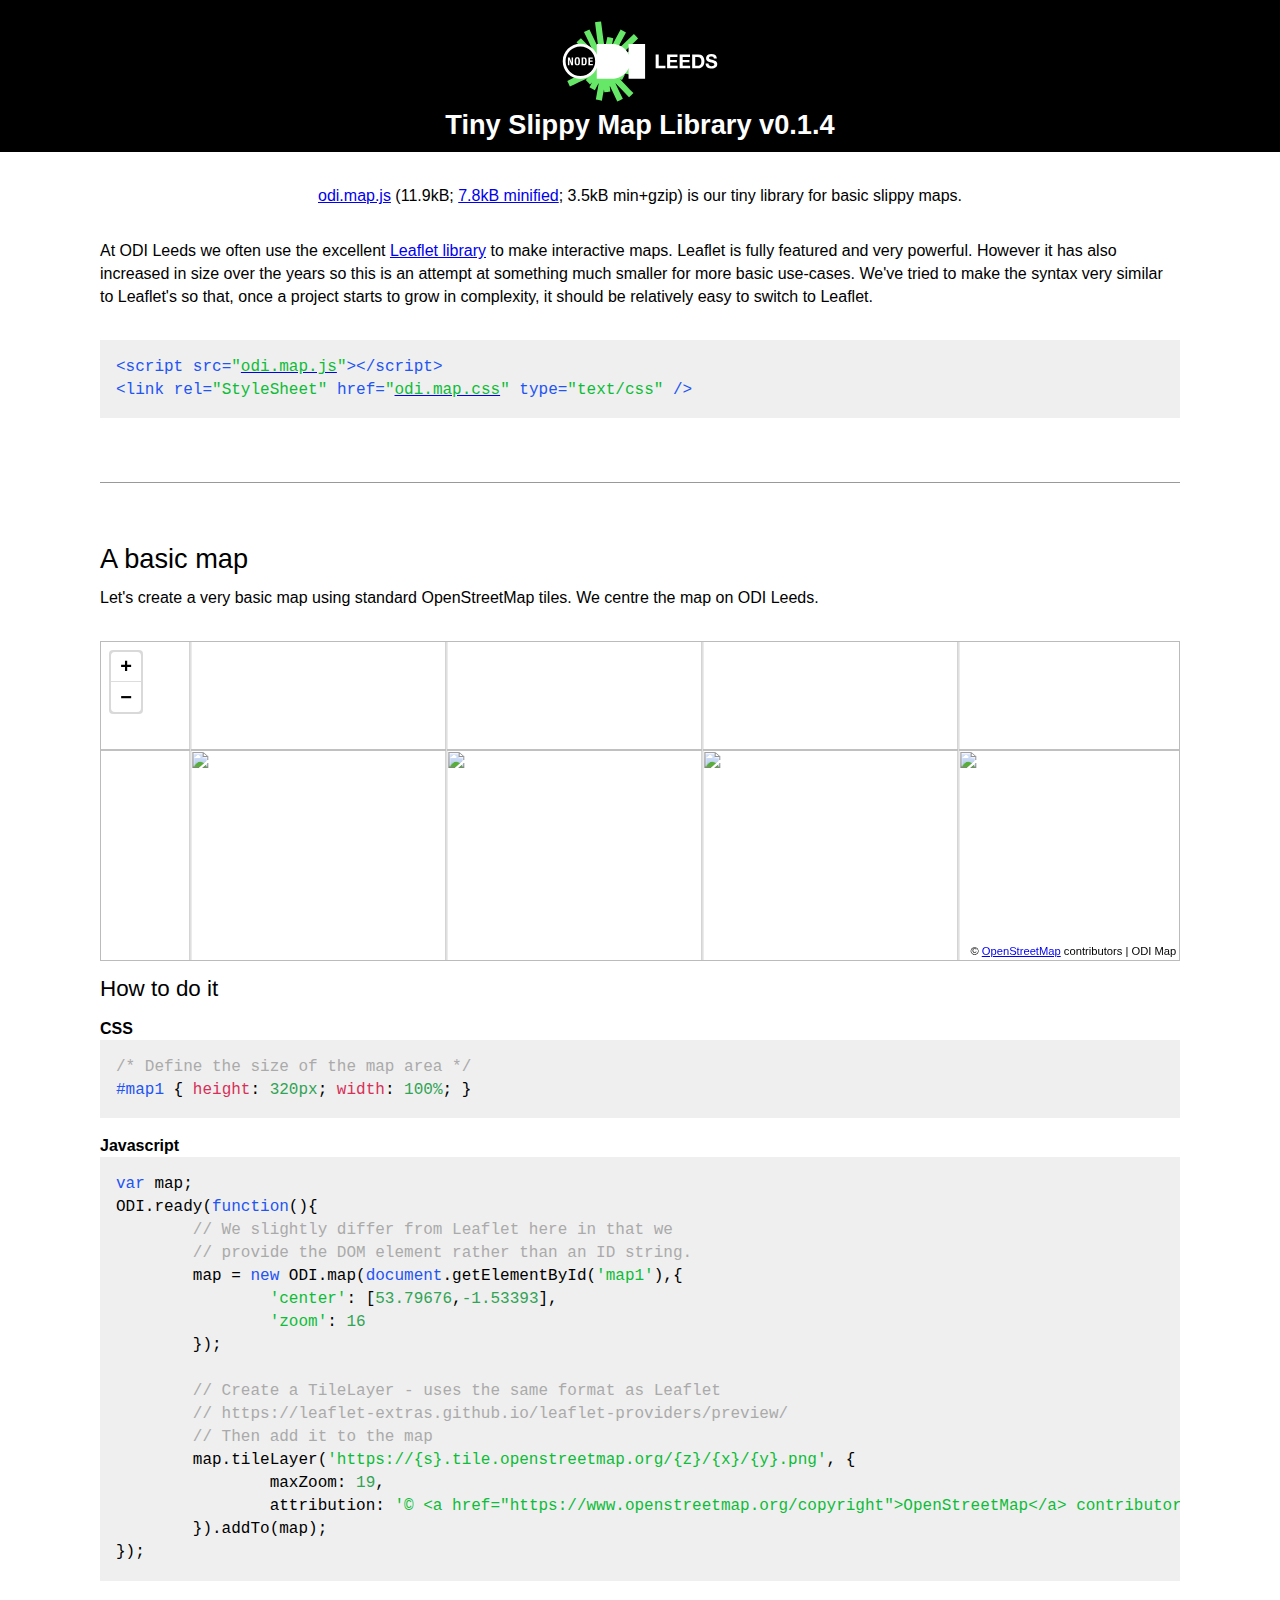
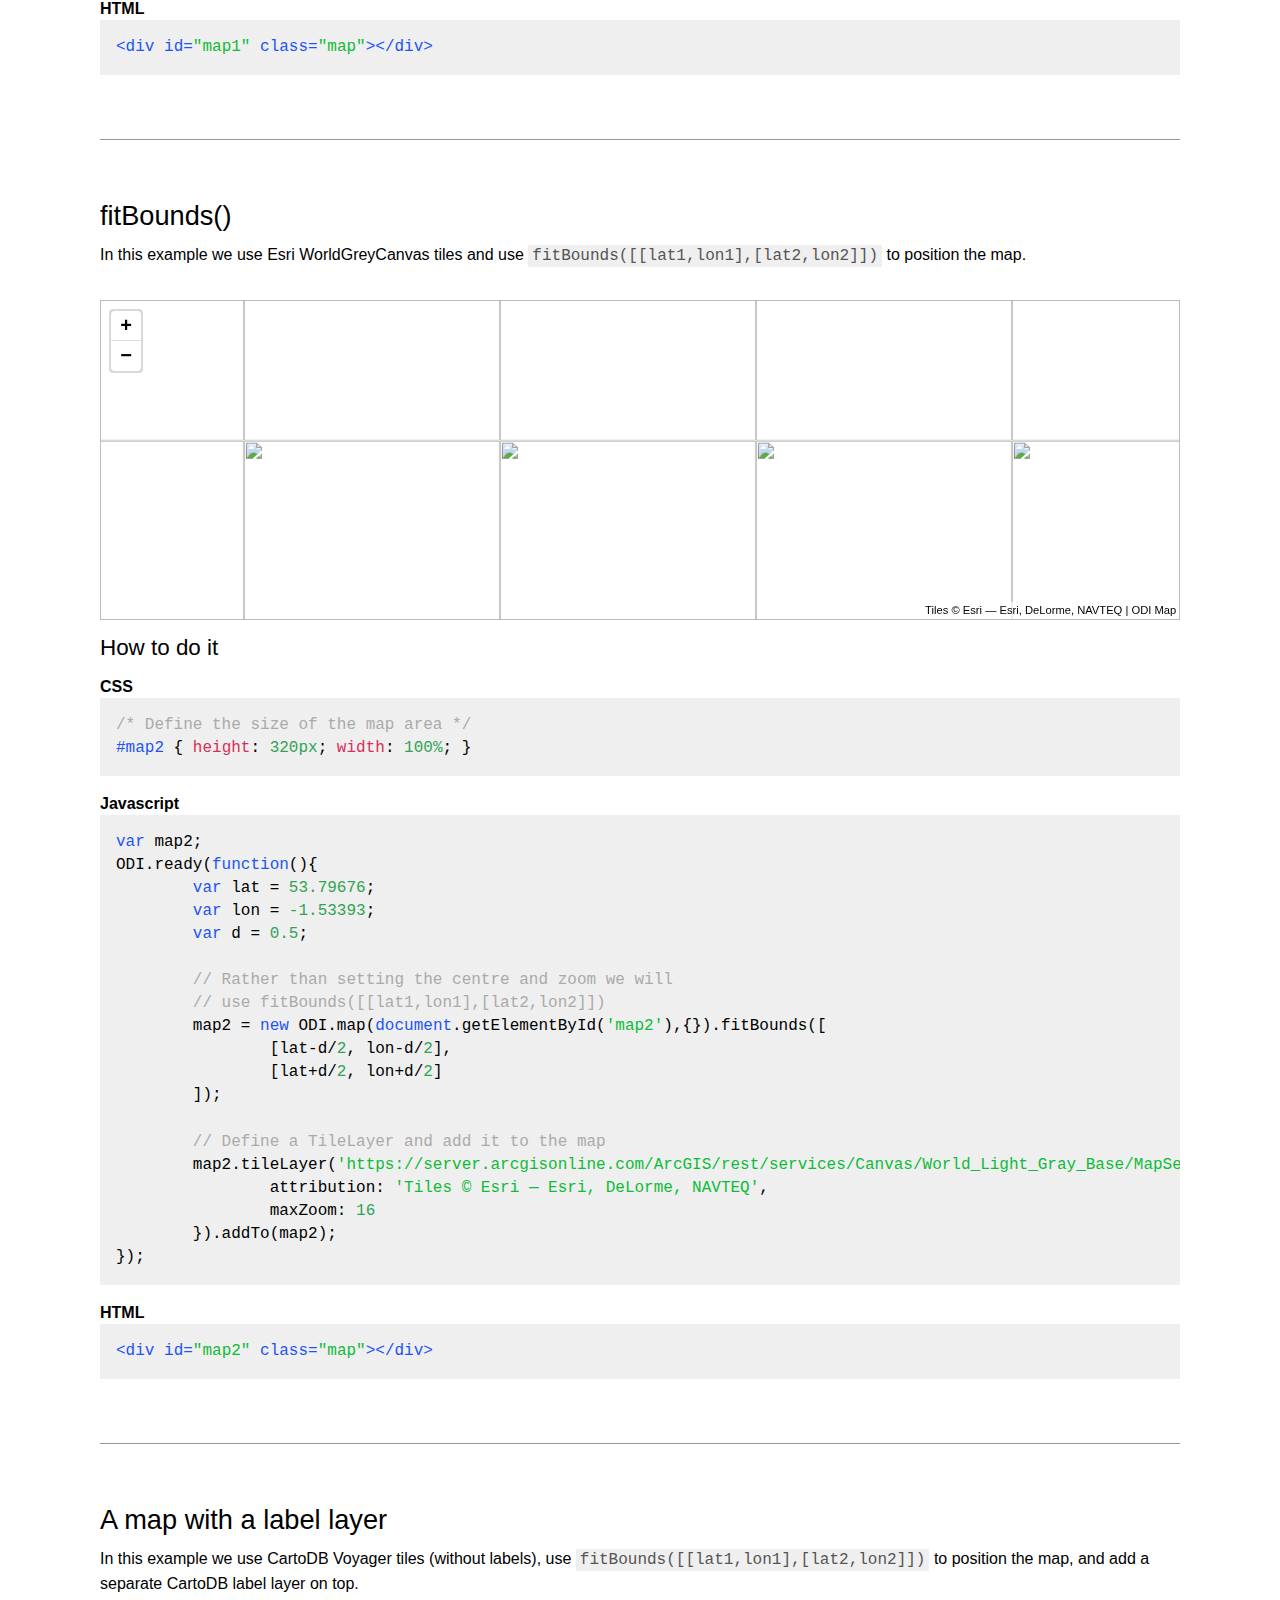
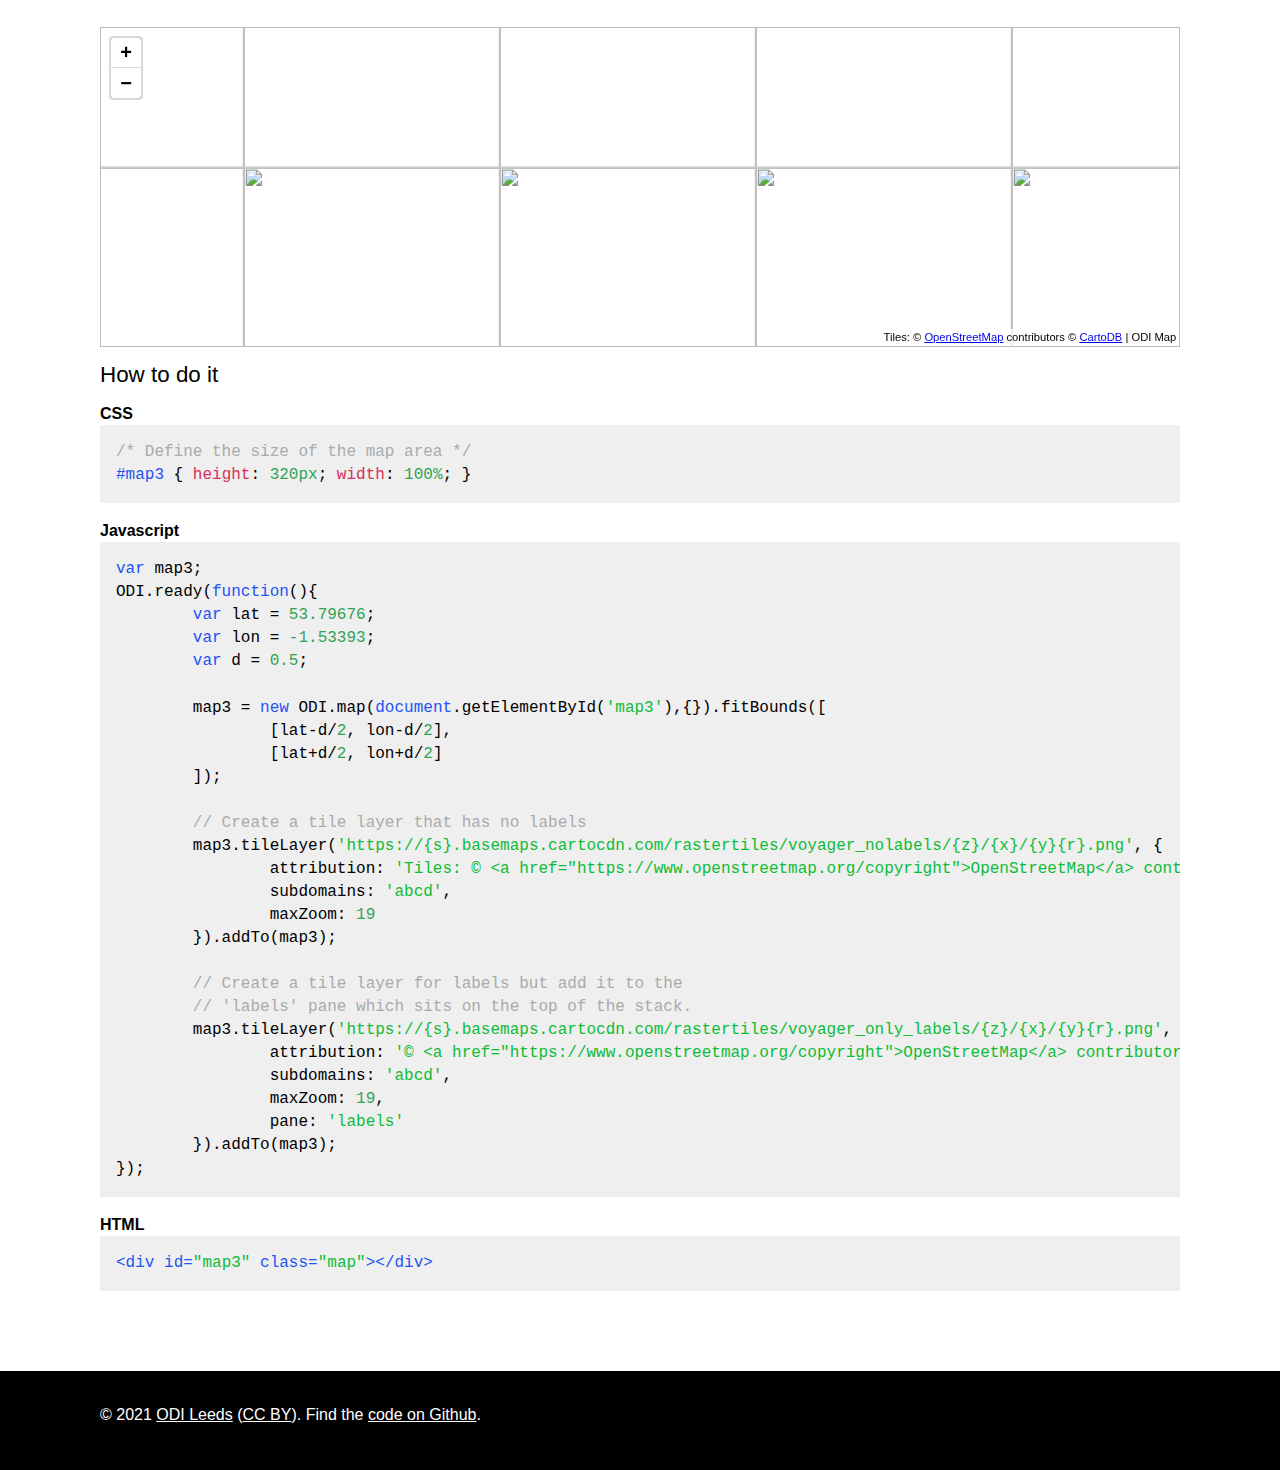
==== commit 5b16df1e: "Clean up" ====
--- a/index.html
+++ b/index.html
@@ -223,7 +223,7 @@
 						// Create a tile layer for labels but add it to the
 						// 'labels' pane which sits on the top of the stack.
 						map3.tileLayer('https://{s}.basemaps.cartocdn.com/rastertiles/voyager_only_labels/{z}/{x}/{y}{r}.png', {
-							attribution: 'Labels: &copy; <a href="https://www.openstreetmap.org/copyright">OpenStreetMap</a> contributors &copy; <a href="https://cartodb.com/attributions">CartoDB</a>',
+							attribution: '&copy; <a href="https://www.openstreetmap.org/copyright">OpenStreetMap</a> contributors &copy; <a href="https://cartodb.com/attributions">CartoDB</a>',
 							subdomains: 'abcd',
 							maxZoom: 19,
 							pane: 'labels'
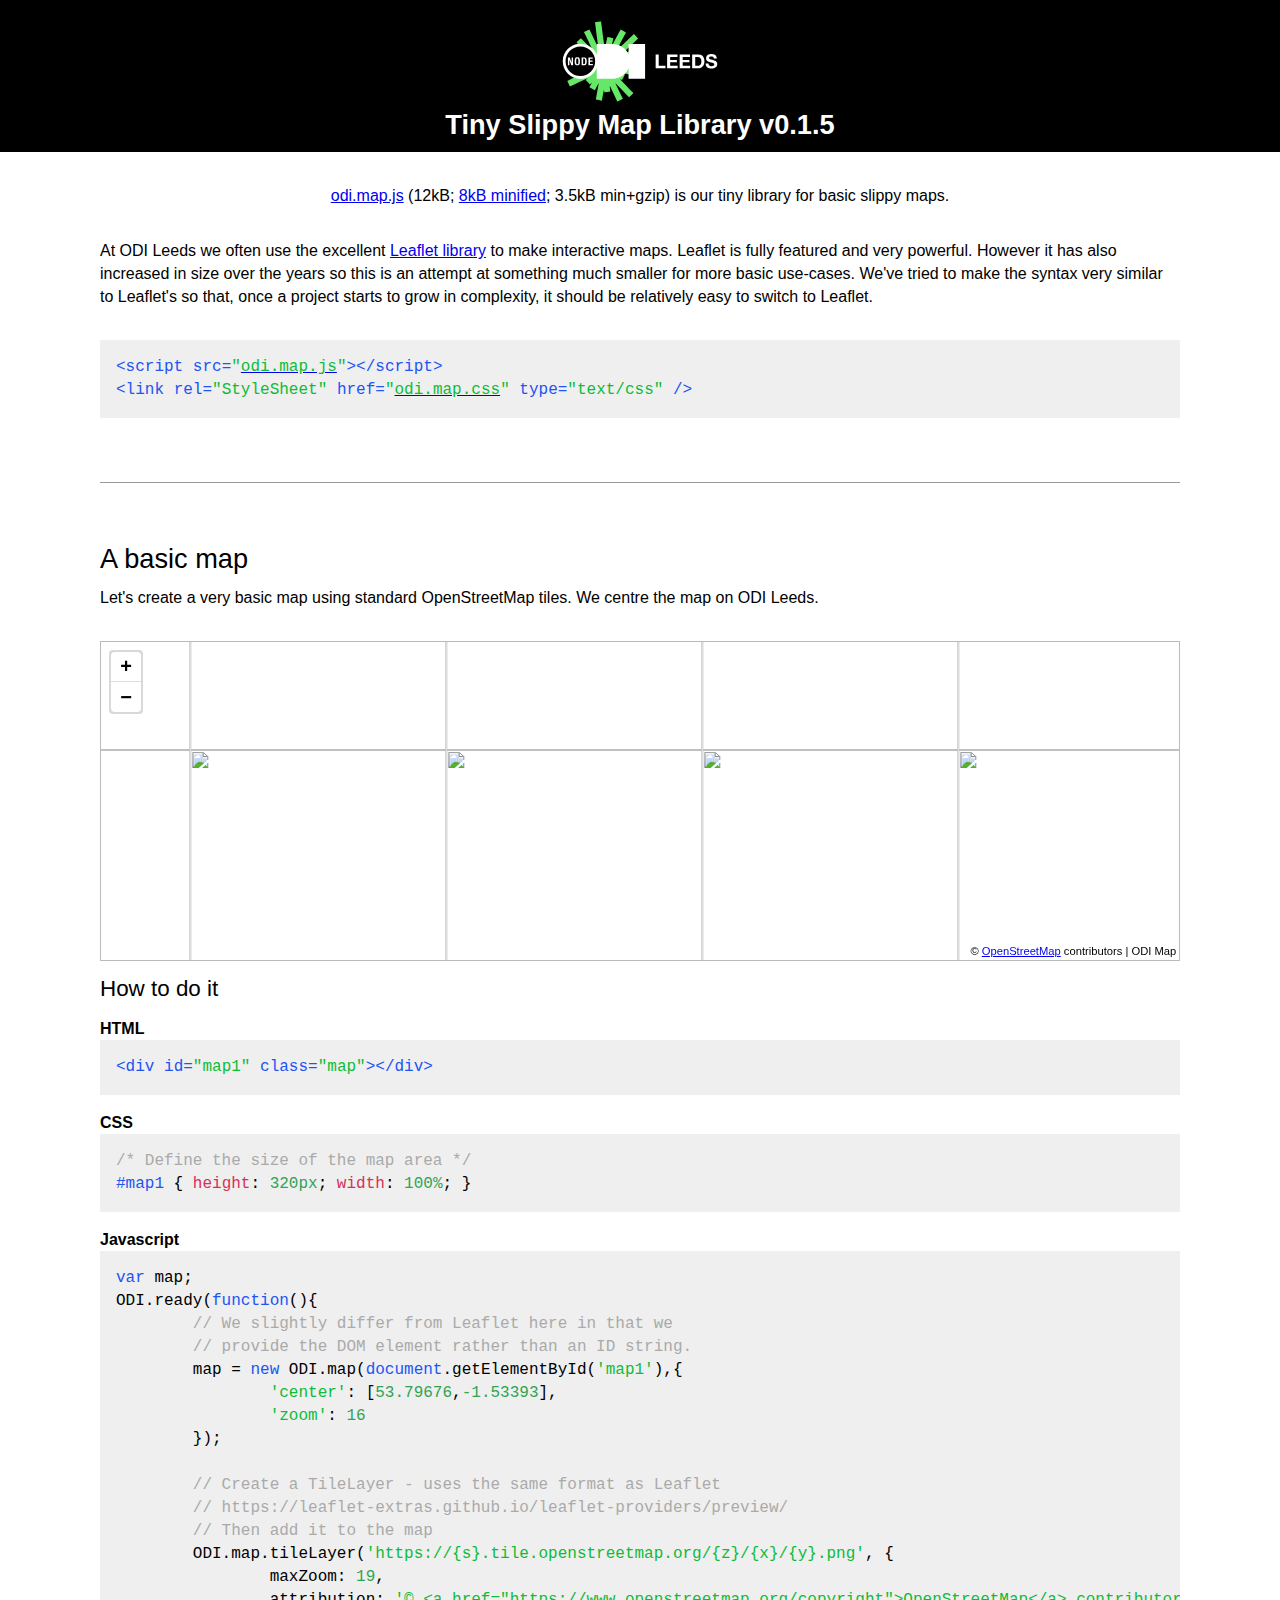
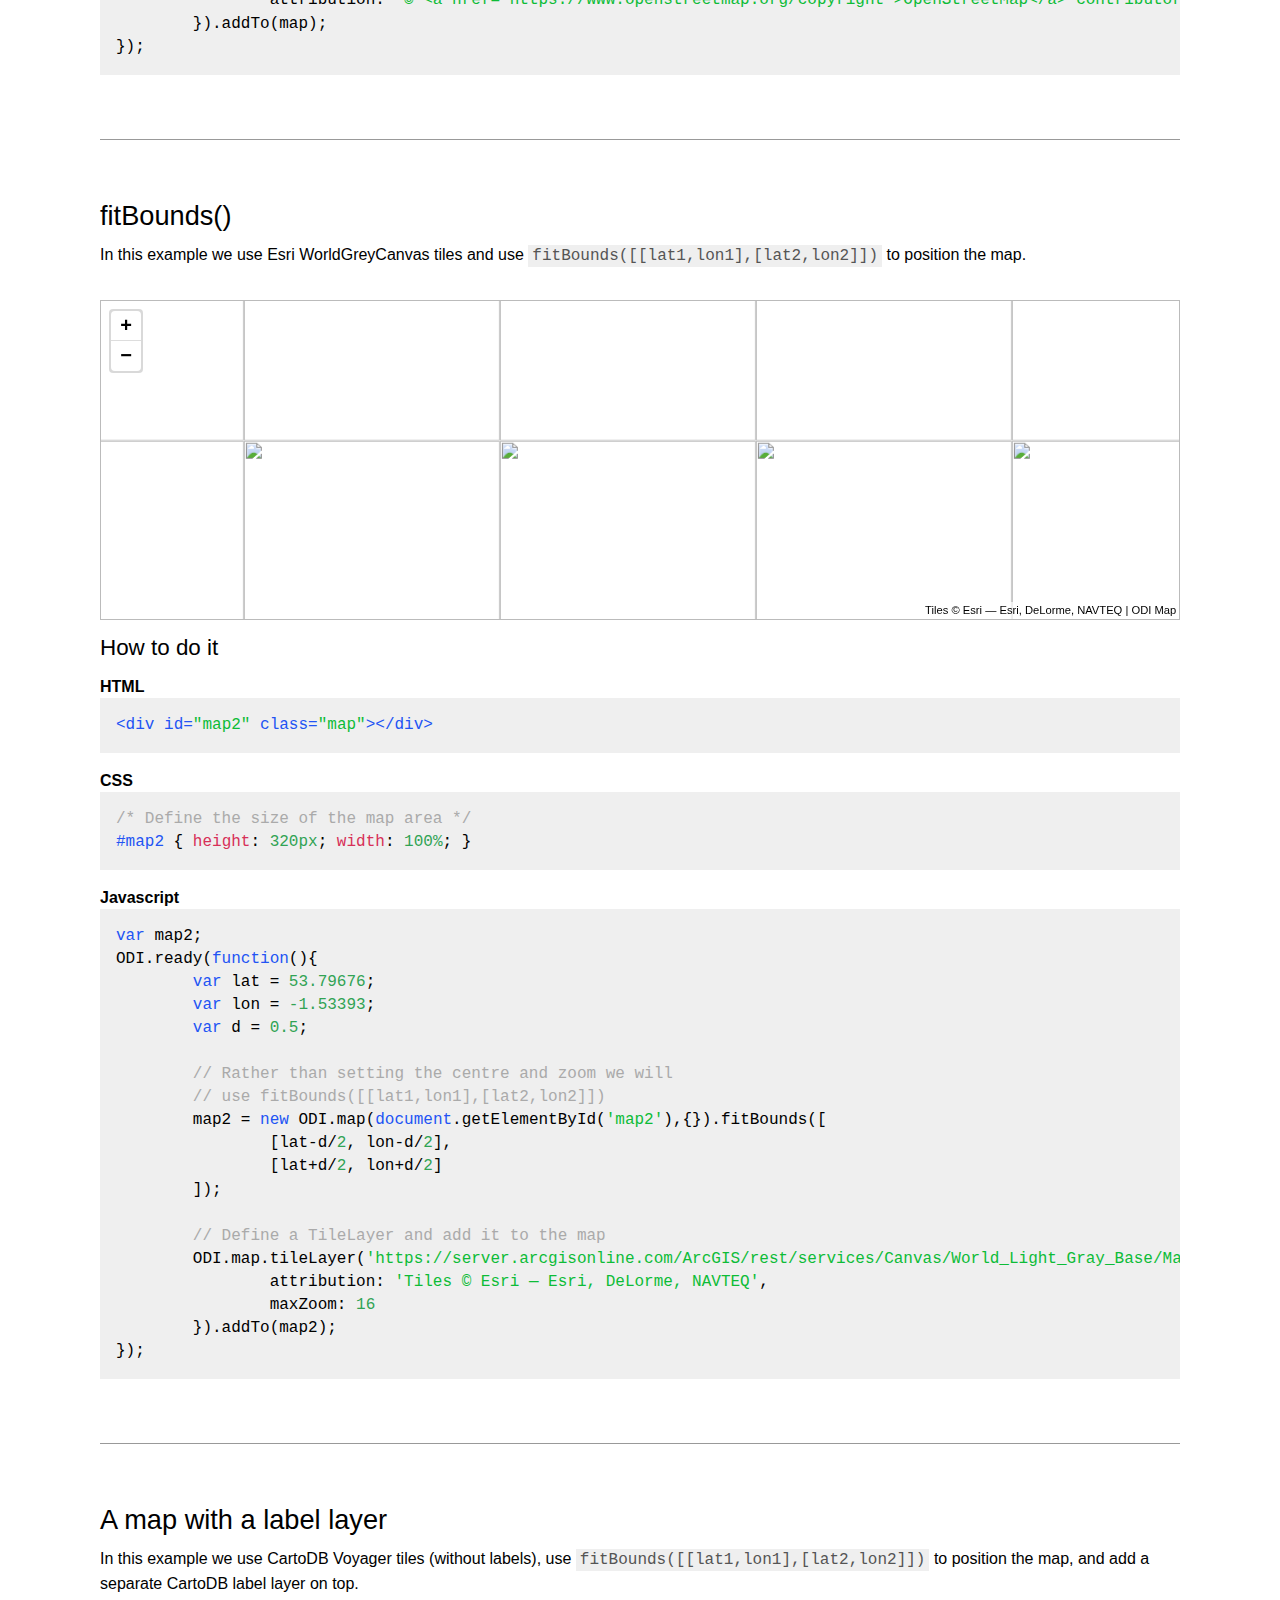
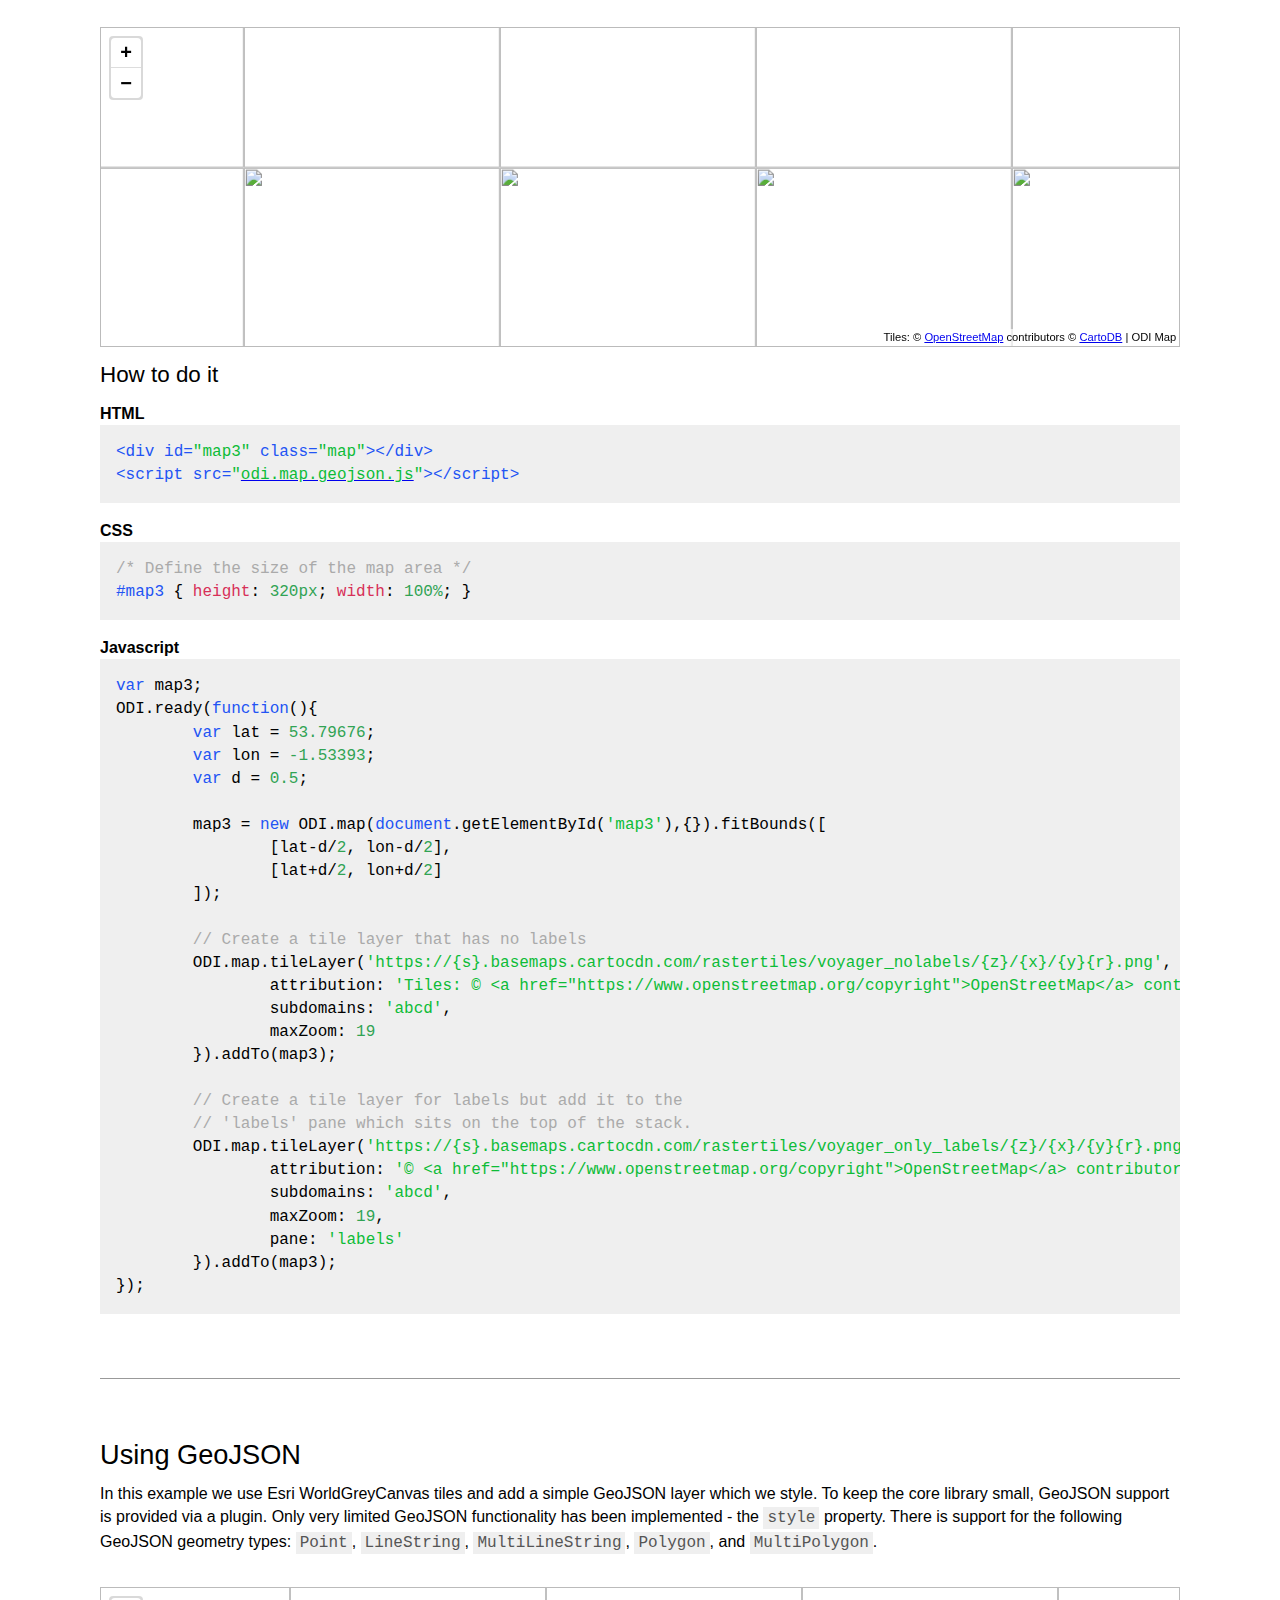
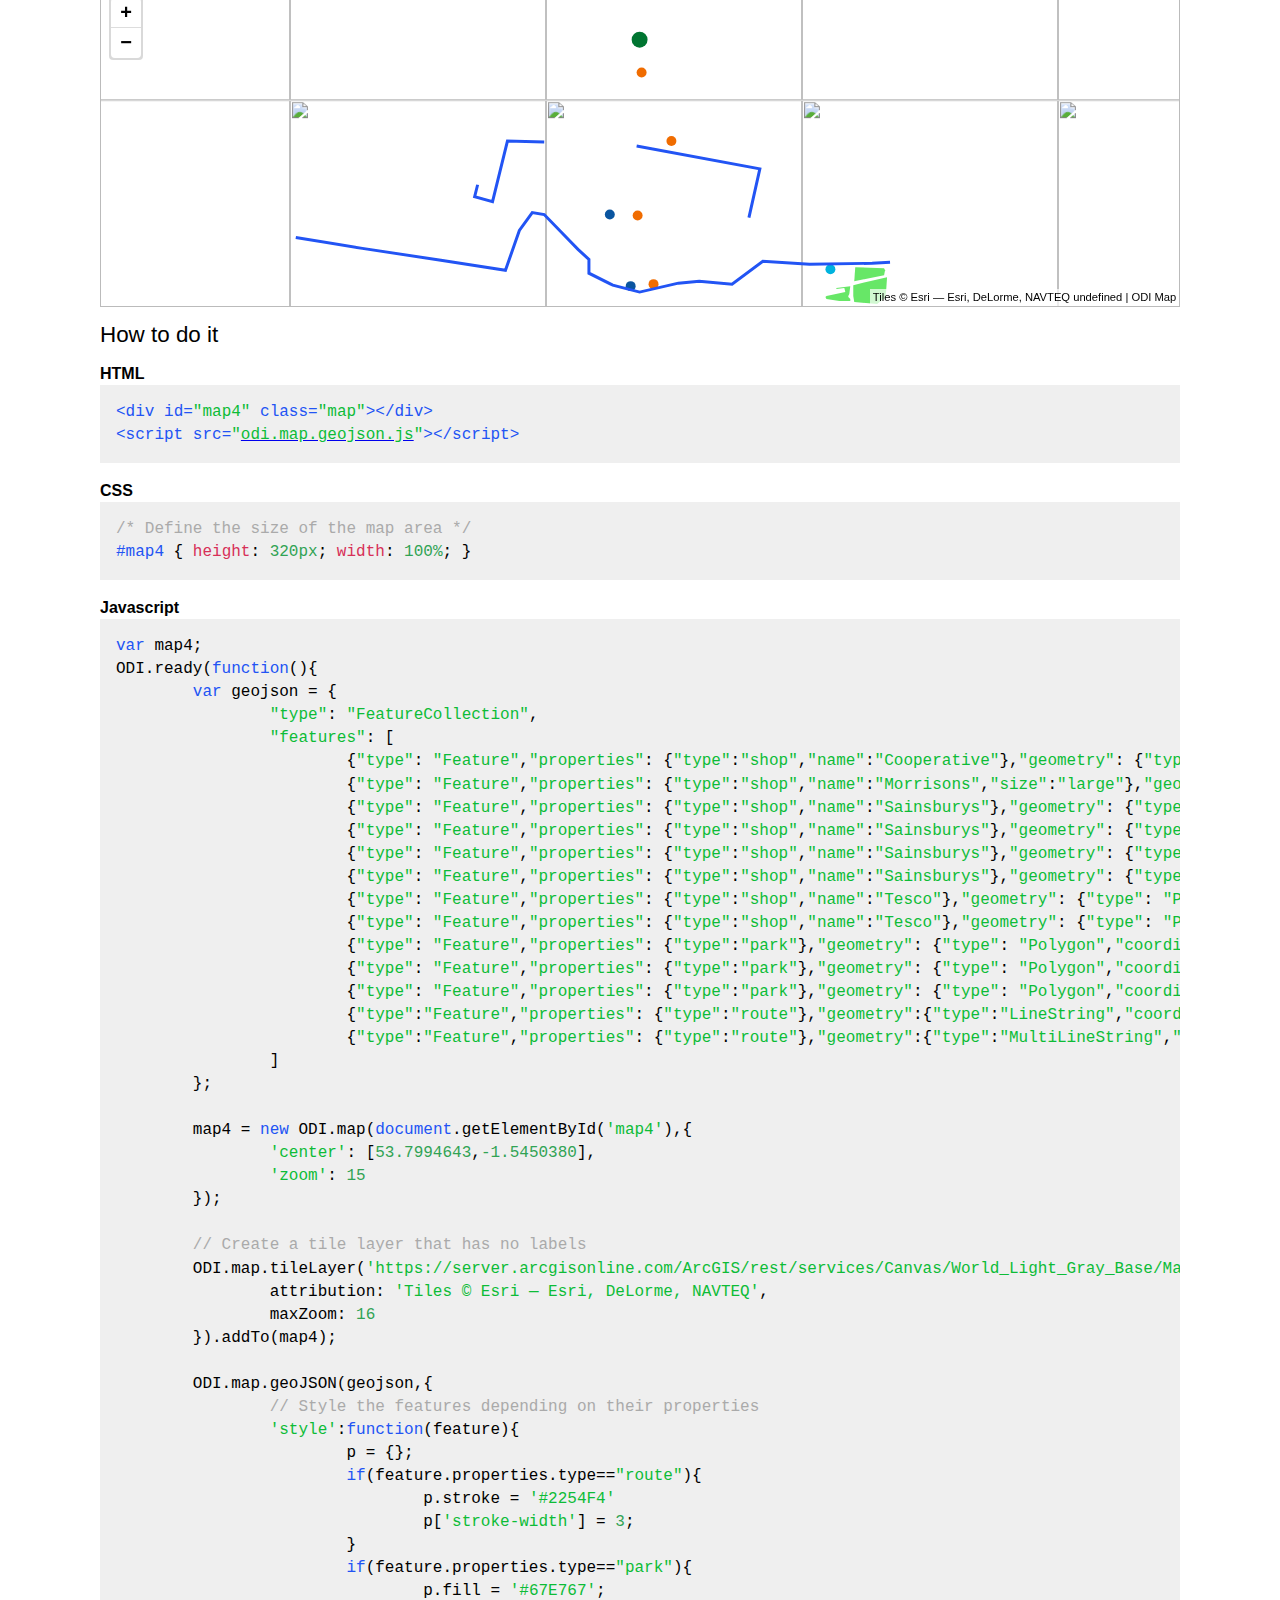
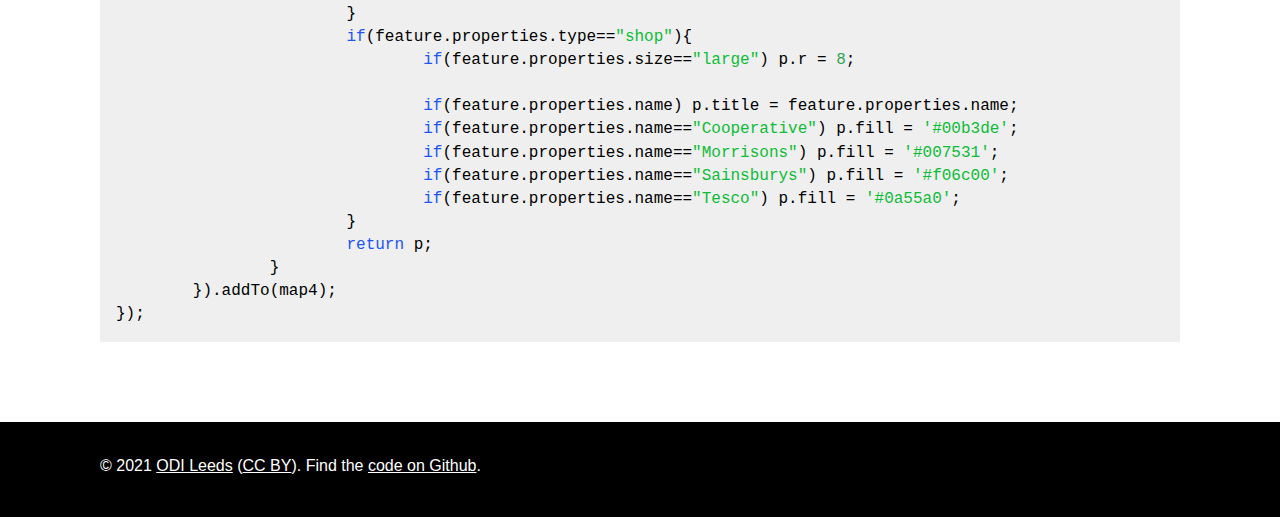
==== commit eb84293c: "Add GeoJSON plugin" ====
--- a/index.html
+++ b/index.html
@@ -114,7 +114,7 @@
 	</header>
 	<div class="padded">
 		<div class="holder">
-			<p id="intro"><a href="odi.map.js">odi.map.js</a> (11.9kB; <a href="odi.map.min.js">7.8kB minified</a>; 3.5kB min+gzip) is our tiny library for basic slippy maps.</p>
+			<p id="intro"><a href="odi.map.js">odi.map.js</a> (12kB; <a href="odi.map.min.js">8kB minified</a>; 3.5kB min+gzip) is our tiny library for basic slippy maps.</p>
 
 			<p>At ODI Leeds we often use the excellent <a href="https://leafletjs.com/">Leaflet library</a> to make interactive maps. Leaflet is fully featured and very powerful. However it has also increased in size over the years so this is an attempt at something much smaller for more basic use-cases. We've tried to make the syntax very similar to Leaflet's so that, once a project starts to grow in complexity, it should be relatively easy to switch to Leaflet.</p>
 
@@ -149,7 +149,7 @@
 						// Create a TileLayer - uses the same format as Leaflet
 						// https://leaflet-extras.github.io/leaflet-providers/preview/
 						// Then add it to the map
-						map.tileLayer('https://{s}.tile.openstreetmap.org/{z}/{x}/{y}.png', {
+						ODI.map.tileLayer('https://{s}.tile.openstreetmap.org/{z}/{x}/{y}.png', {
 							maxZoom: 19,
 							attribution: '&copy; <a href="https://www.openstreetmap.org/copyright">OpenStreetMap</a> contributors'
 						}).addTo(map);
@@ -182,7 +182,7 @@
 						]);
 						
 						// Define a TileLayer and add it to the map
-						map2.tileLayer('https://server.arcgisonline.com/ArcGIS/rest/services/Canvas/World_Light_Gray_Base/MapServer/tile/{z}/{y}/{x}', {
+						ODI.map.tileLayer('https://server.arcgisonline.com/ArcGIS/rest/services/Canvas/World_Light_Gray_Base/MapServer/tile/{z}/{y}/{x}', {
 							attribution: 'Tiles &copy; Esri &mdash; Esri, DeLorme, NAVTEQ',
 							maxZoom: 16
 						}).addTo(map2);
@@ -201,6 +201,7 @@
 					#map3 { height: 320px; width: 100%; }
 					</style>
 					<div id="map3" class="map"></div>
+					<script src="odi.map.geojson.js"></script>
 					<script>
 					var map3;
 					ODI.ready(function(){
@@ -214,7 +215,7 @@
 						]);
 						
 						// Create a tile layer that has no labels
-						map3.tileLayer('https://{s}.basemaps.cartocdn.com/rastertiles/voyager_nolabels/{z}/{x}/{y}{r}.png', {
+						ODI.map.tileLayer('https://{s}.basemaps.cartocdn.com/rastertiles/voyager_nolabels/{z}/{x}/{y}{r}.png', {
 							attribution: 'Tiles: &copy; <a href="https://www.openstreetmap.org/copyright">OpenStreetMap</a> contributors &copy; <a href="https://cartodb.com/attributions">CartoDB</a>',
 							subdomains: 'abcd',
 							maxZoom: 19
@@ -222,7 +223,7 @@
 						
 						// Create a tile layer for labels but add it to the
 						// 'labels' pane which sits on the top of the stack.
-						map3.tileLayer('https://{s}.basemaps.cartocdn.com/rastertiles/voyager_only_labels/{z}/{x}/{y}{r}.png', {
+						ODI.map.tileLayer('https://{s}.basemaps.cartocdn.com/rastertiles/voyager_only_labels/{z}/{x}/{y}{r}.png', {
 							attribution: '&copy; <a href="https://www.openstreetmap.org/copyright">OpenStreetMap</a> contributors &copy; <a href="https://cartodb.com/attributions">CartoDB</a>',
 							subdomains: 'abcd',
 							maxZoom: 19,
@@ -233,6 +234,77 @@
 				</div>
 			</section>
 
+			<section class="example" id="ex4">
+				<h2>Using GeoJSON</h2>
+				<p>In this example we use Esri WorldGreyCanvas tiles and add a simple GeoJSON layer which we style. To keep the core library small, GeoJSON support is provided via a plugin. Only very limited GeoJSON functionality has been implemented - the <code>style</code> property. There is support for the following GeoJSON geometry types: <code>Point</code>, <code>LineString</code>, <code>MultiLineString</code>, <code>Polygon</code>, and <code>MultiPolygon</code>.</p>
+				<div class="example-code">
+					<style>
+					/* Define the size of the map area */
+					#map4 { height: 320px; width: 100%; }
+					</style>
+					<div id="map4" class="map"></div>
+					<script src="odi.map.geojson.js"></script>
+					<script>
+					var map4;
+					ODI.ready(function(){
+						var geojson = {
+							"type": "FeatureCollection", 
+							"features": [
+								{"type": "Feature","properties": {"type":"shop","name":"Cooperative"},"geometry": {"type": "Point","coordinates": [-1.53673,53.79635]}},
+								{"type": "Feature","properties": {"type":"shop","name":"Morrisons","size":"large"},"geometry": {"type": "Point","coordinates": [-1.5449586,53.8021905]}},
+								{"type": "Feature","properties": {"type":"shop","name":"Sainsburys"},"geometry": {"type": "Point","coordinates": [-1.54360,53.79961]}},
+								{"type": "Feature","properties": {"type":"shop","name":"Sainsburys"},"geometry": {"type": "Point","coordinates": [-1.54436,53.79596]}},
+								{"type": "Feature","properties": {"type":"shop","name":"Sainsburys"},"geometry": {"type": "Point","coordinates": [-1.5450275,53.7977083]}},
+								{"type": "Feature","properties": {"type":"shop","name":"Sainsburys"},"geometry": {"type": "Point","coordinates": [-1.5448719,53.8013557]}},
+								{"type": "Feature","properties": {"type":"shop","name":"Tesco"},"geometry": {"type": "Point","coordinates": [-1.54535,53.79590]}},
+								{"type": "Feature","properties": {"type":"shop","name":"Tesco"},"geometry": {"type": "Point","coordinates": [-1.5462370,53.7977282]}},
+								{"type": "Feature","properties": {"type":"park"},"geometry": {"type": "Polygon","coordinates": [[[-1.5356236696243286,53.79638620351626],[-1.5356746315956116,53.79603132679832],[-1.5343844890594482,53.79620084417656],[-1.5343496203422546,53.79631808009345],[-1.5344139933586118,53.79637194513458],[-1.5356236696243286,53.79638620351626]]]}},
+								{"type": "Feature","properties": {"type":"park"},"geometry": {"type": "Polygon","coordinates": [[[-1.5342825651168823,53.79614064182162],[-1.53571218252182,53.79592518005375],[-1.5357255935668945,53.79565901987109],[-1.5357014536857605,53.79551168047222],[-1.5346929430961609,53.79544513992887],[-1.5344837307929993,53.79556396225364],[-1.5343523025512693,53.79559881673839],[-1.5343093872070312,53.795755661561294],[-1.5342825651168823,53.79614064182162]]]}},
+								{"type": "Feature","properties": {"type":"park"},"geometry": {"type": "Polygon","coordinates": [[[-1.5364685654640198,53.795850718744255],[-1.5364524722099304,53.795836460180546],[-1.5360930562019348,53.79586656158713],[-1.5360662341117859,53.795754077273095],[-1.5368950366973877,53.7956558512873],[-1.5369191765785217,53.79564159265736],[-1.5368655323982239,53.795592479561506],[-1.5363076329231262,53.79553386062989],[-1.5358570218086243,53.79552593914635],[-1.535865068435669,53.79558297379437],[-1.5359213948249817,53.79563683977962],[-1.5359213948249817,53.79566694132948],[-1.5358811616897583,53.795700211438394],[-1.5358677506446836,53.795910921515365],[-1.5364685654640198,53.795850718744255]]]}},
+								{"type":"Feature","properties": {"type":"route"},"geometry":{"type":"LineString","coordinates":[[-1.5598011016845703,53.79714664351466],[-1.556936502456665,53.79688049108364],[-1.5535461902618408,53.79658265183673],[-1.550745964050293,53.79632283289399],[-1.550145149230957,53.79732407753031],[-1.5495872497558592,53.79779300667231],[-1.549072265625,53.79772963817574],[-1.5476238727569578,53.79685514314495],[-1.5471303462982178,53.79659532589033],[-1.5471518039703367,53.796246788020895],[-1.5461218357086182,53.79593627002469],[-1.5449523925781248,53.795765167289275],[-1.5432894229888916,53.7959806298792],[-1.5423667430877686,53.7960376639089],[-1.5409505367279053,53.79595528139667],[-1.5396201610565186,53.79654462965297],[-1.5376245975494385,53.79647492222655],[-1.5348994731903076,53.79649393335434],[-1.5341269969940186,53.79653195558405]]}},
+								{"type":"Feature","properties": {"type":"route"},"geometry":{"type":"MultiLineString","coordinates":[[[-1.540231704711914,53.7976662695834],[-1.539759635925293,53.79889560318486],[-1.5450918674468994,53.79947857353297]],[[-1.5490829944610593,53.79959263200102],[-1.5506494045257568,53.79961164171551],[-1.5513253211975098,53.79806549011647],[-1.5520656108856201,53.79819856278296],[-1.5519368648529053,53.79849639055407]]]}}
+							]
+						};
+
+						map4 = new ODI.map(document.getElementById('map4'),{
+							'center': [53.7994643,-1.5450380],
+							'zoom': 15
+						});
+						
+						// Create a tile layer that has no labels
+						ODI.map.tileLayer('https://server.arcgisonline.com/ArcGIS/rest/services/Canvas/World_Light_Gray_Base/MapServer/tile/{z}/{y}/{x}', {
+							attribution: 'Tiles © Esri — Esri, DeLorme, NAVTEQ',
+							maxZoom: 16
+						}).addTo(map4);
+						
+						ODI.map.geoJSON(geojson,{
+							// Style the features depending on their properties
+							'style':function(feature){
+								p = {};
+								if(feature.properties.type=="route"){
+									p.stroke = '#2254F4'
+									p['stroke-width'] = 3;
+								}
+								if(feature.properties.type=="park"){
+									p.fill = '#67E767';
+								}
+								if(feature.properties.type=="shop"){
+									if(feature.properties.size=="large") p.r = 8;
+
+									if(feature.properties.name) p.title = feature.properties.name;
+									if(feature.properties.name=="Cooperative") p.fill = '#00b3de';
+									if(feature.properties.name=="Morrisons") p.fill = '#007531';
+									if(feature.properties.name=="Sainsburys") p.fill = '#f06c00';
+									if(feature.properties.name=="Tesco") p.fill = '#0a55a0';
+								}
+								return p;
+							}
+						}).addTo(map4);
+					});
+					</script>
+				</div>
+			</section>
+
 
 		</div>
 	</div>
@@ -242,5 +314,9 @@
 		</div>
 	</footer>
 	<script src="resources/odi.formatexamples.js"></script>
+	<script src="https://odileeds.org/resources/odi.log.js"></script>
+	<script>
+	ODI.log.setup({'id':'odileeds','target':['odileeds.github.io']}).add('action=view');
+	</script>
 </body>
 </html>--- a/odi.map.css
+++ b/odi.map.css
@@ -2,7 +2,9 @@
 .odi-map-panes { width: 100%; height: 100%; position: absolute; left: 0; top: 0; }
 .odi-map-pane { position: absolute; left: 50%; top: 50%; cursor: move; }
 .odi-map-pane-tile { z-index: 200; }
-.odi-map-pane-overlay { z-index: 300; }
+.odi-map-pane-overlay { z-index: 300; left: 0; top: 0; width: 100%; height: 100%; }
+.odi-map-pane-overlay .odi-map-layer { width: 100%; height: 100%; }
+.odi-map-pane-overlay svg > * { cursor: pointer; }
 .odi-map-pane-marker { z-index: 400; }
 .odi-map-pane-labels { z-index: 500; pointer-events: none; }
 .odi-map-tile { position: absolute; left: 0; top: 0; }
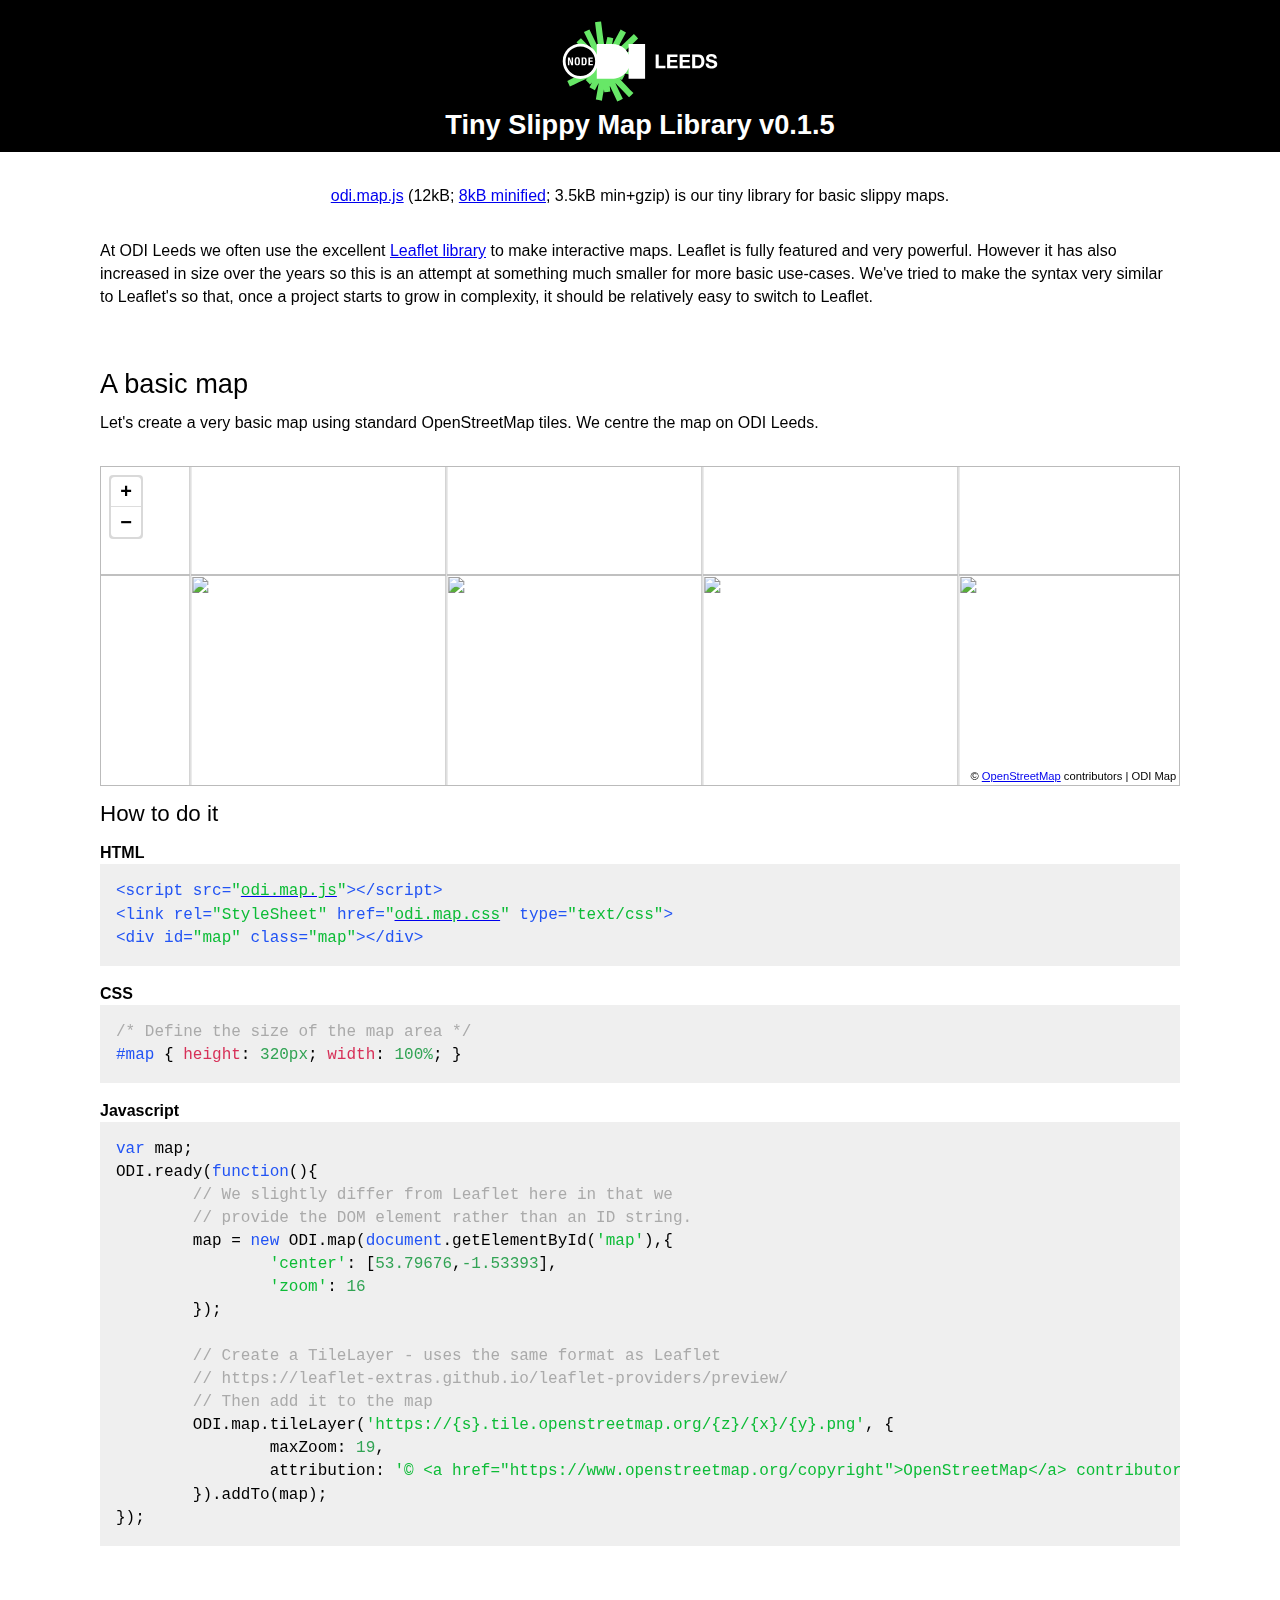
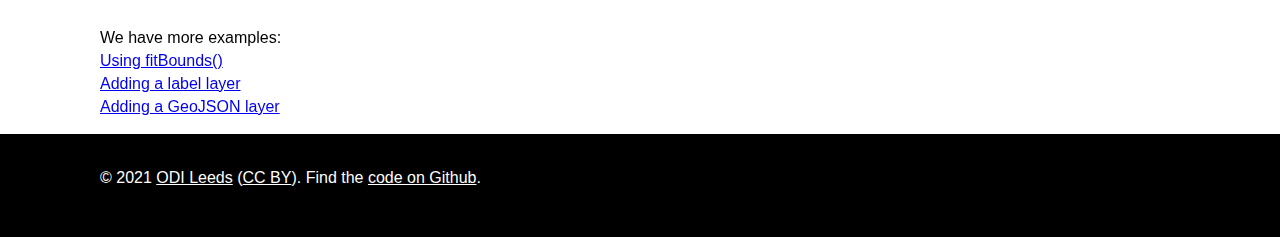
==== commit 38c71845: "Move examples into separate pages" ====
--- a/index.html
+++ b/index.html
@@ -9,101 +9,14 @@
 	<link rel="StyleSheet" href="odi.map.css" type="text/css" />
 	<script src="resources/highlight.pack.js"></script>
 	<link rel="StyleSheet" href="resources/highlight.css" type="text/css" />
-	<style>
-	/* http://meyerweb.com/eric/tools/css/reset/ v2.0 | 20110126 License: none (public domain) */
-	html, body, div, span, applet, object, iframe, h1, h2, h3, h4, h5, h6, p, blockquote, pre, a, abbr, acronym, address, big, cite, code, del, dfn, em, img, ins, kbd, q, s, samp, small, strike, strong, tt, var, b, u, i, center, dl, dt, dd, ol, ul, li, fieldset, form, label, legend, table, caption, tbody, tfoot, thead, tr, th, td, article, aside, canvas, details, embed, figure, figcaption, footer, header, hgroup, menu, nav, output, ruby, section, summary, time, mark, audio, video {
-	  margin: 0;
-	  padding: 0;
-	  border: 0;
-	  font-size: 100%;
-	  font: inherit;
-	  vertical-align: baseline;
-	  -moz-box-sizing: border-box;
-	  -webkit-box-sizing: border-box;
-	  box-sizing: border-box; }
-	/* HTML5 display-role reset for older browsers */
-	article, aside, details, figcaption, figure, footer, header, hgroup, menu, nav, section { display: block; }
-	body { line-height: 1em; }
-	ol, ul { list-style: none; }
-	blockquote, q { quotes: none; }
-	blockquote:before, blockquote:after, q:before, q:after { content: ''; content: none; }
-	table { border-collapse: collapse; border-spacing: 0; }
-	/* apply a natural box layout model to all elements */
-	*, *:before, *:after { -moz-box-sizing: border-box; -webkit-box-sizing: border-box; box-sizing: border-box; }
-	/* End of reset */
-	/* Main site styling */
-	body {
-		background-color: #000000;
-		font-family: "Helvetica Neue",Helvetica,Arial,"Lucida Grande",sans-serif;
-		font-size: 16px;
-		color: #efefef;
-		margin: 0px;
-		padding: 0px;
-		line-height: 1.44em;
-		text-rendering: optimizeLegibility;
-	}
-	#main { background-color: #ffffff; color: #333333; }
-	.holder { position: relative; width: 1080px; max-width: 100%; margin: auto; }
-	.padded { padding: 1em; }
-	h1 { font-size: 1.7em; margin-top: 1em; font-weight: 600; margin: 0; }
-	h2 { font-size: 1.7em; margin-top: 1.7647058823529411em; font-weight: 500; }
-	h3 { font-size: 1.4em; margin-top: 1.428571em; }
-	h1:first-child, h2:first-child, h3:first-child { margin-top: 0; }
-	footer { width: 100%; padding: 1em; padding-bottom: 3em; }
-	footer a, footer a:visited { color: inherit; }
-	code, pre { font-family: monospace; color: #555555; background-color: #efefef; padding: 0.125em 0.25em; }
-	button, .button { border: 0px; font-size: 1em; background-color: #efefef; color: black; text-decoration: none!important; display: inline-block; padding: 0.5em 1em; cursor: pointer; vertical-align: top; line-height: 1.25em; }
-	.prettyprint {
-		background: #efefef;
-		padding: 1em;
-	}
-	section.example {
-		border-top: 1px solid #999;
-		margin-top: 4em;
-		padding-top: 4em;
-		margin-bottom: 4em;
-	}
-	h2 + *, h3 + * { margin-top: 1em; }
-	h4 { margin-top: 1em; font-weight: bold; }
-	p { margin-top: 1em; }
-	p + div { margin-top: 2em; }
-	section.example h2 + * { margin-top: 1em; }
-	.howto { margin-top: 1em; }
-	.b1-bg, footer { background: black; color: white; }
-	.b6-bg { background: white; color: black; }
-	#intro { text-align: center; padding: 1em; max-width: 720px; margin: 0 auto 1em; }
-	figure figcaption {
-		width: 70%;
-		margin: 1em auto 0 auto;
-		font-size: 0.8em;
-		line-height: 1.2em;
-		text-align: center;
-		color: #999;
-	}
-	figure:hover figcaption { color: inherit; }
-	</style>
+	<link rel="StyleSheet" href="resources/style.css" type="text/css" />
 </head>
 <body class="b6-bg">
 
 	<header>
 		<div class="b1-bg padded">
 			<div class="holder" style="text-align:center;">
-				<a href="https://odileeds.org/" aria-label="ODI Leeds">
-				<svg version="1.1" viewBox="0 0 250 91" width="250" height="91" xmlns="http://www.w3.org/2000/svg" xmlns:cc="http://creativecommons.org/ns#" xmlns:dc="http://purl.org/dc/elements/1.1/" xmlns:rdf="http://www.w3.org/1999/02/22-rdf-syntax-ns#">
-				<g transform="translate(0,-961.4)">
-				<circle cx="65.42" cy="1006.6" r="15.714" fill-opacity=".5"/>
-				<rect x="87.92" y="1001.7" width="35.179" height="10" fill-opacity=".5"/>
-				<path d="m86.07 966.9c-2.1 0.15-3.94 0.56-6.06 0.7 0.92 8.34 2.24 17.03 3.38 25.73-3.07-6.04-5.86-12.38-8.96-18.39-1.91 0.77-3.63 1.73-5.48 2.56 2.9 6.1 5.89 12.12 8.74 18.28 0.14 0 0.1 0.17 0 0-4-3.96-7.74-8.18-11.76-12.11-1.58 1.26-2.862 2.81-4.428 4.07 1.016 1.14 2.056 2.25 3.108 3.36h0.72c8.53 0 15.44 6.95 15.44 15.5 0 8.6-6.93 15.5-15.44 15.5-1.13 0-2.251-0.1-3.349-0.4-3.266 1.6-6.509 3.1-9.68 4.8 0.877 1.8 1.828 3.5 2.563 5.5 5.877-2.8 11.976-5.9 17.696-8.4-0.15 0.6-1.89 1.2-1.86 1.9 0 0 0.87 0.8 1.05 1 1.04 1.1 2.4 2.6 3.26 3.3 0.69-0.6 1.31-1.3 1.98-1.9-0.81 1.6-1.71 3.2-2.56 4.8 1.8 1 3.57 2 5.47 2.9 1.24-2.4 2.54-4.8 3.84-7.1 0-0.1 0-0.2 0.12-0.2 0 0 0 0.2-0.12 0.2-0.84 5.6-2.05 10.9-2.91 16.5 2.08 0.3 4 0.8 6.06 1.1 0.66-3.8 1.28-7.7 2.09-11.3 0.1 1.2 0.24 1.7 0.35 2.9 2.03-0.3 4.08-0.5 6.06-0.8-0.1-2-0.73-4-0.59-5.7 2.4 5.3 5.03 10.4 7.46 15.7 1.98-0.8 3.83-1.7 5.59-2.7-2.6-5.2-5.09-10.4-7.57-15.7-0.14 0-0.1-0.2 0 0 4.66 4.6 9.02 9.6 13.74 14.2 1.55-1.3 2.96-2.8 4.42-4.2-4.52-4.6-9.3-9.6-13.51-14.2 0.75 0.3 1.28 0.8 2.1 1 1.03-1.7 1.99-3.5 2.91-5.3-0.71-0.5-1.56-0.8-2.21-1.3 2.16 0.4 4.32 0.8 6.52 1.2 0.3-2.1 0.73-4 1.05-6.1-2.1-0.4-4.49-0.5-6.29-1.3 3.84-0.4 7.63-0.9 11.41-1.4h-32.51v-9.1h28.21c-0.84-1.7-1.57-3.42-2.45-5.03-2.66 1.26-5.35 2.49-7.92 3.83-0.1-0.4 0.42-0.8 0.7-1.03 5.31-5.2 11.31-10.6 16.65-15.85-1.18-1.72-2.8-3.01-4.19-4.53-5.91 5.7-11.84 11.37-17.82 17 0 0.14-0.17 0.1 0 0 3.24-6.2 6.59-12.28 9.9-18.4-1.65-1.14-3.63-1.96-5.36-3.02-2.9 5.32-5.85 10.6-8.61 16.06 0.17-2.26 0.84-5.05 1.28-7.45-1.89-0.48-3.99-0.75-5.94-1.16-1.03 4.1-1.69 8.56-2.45 12.92-1.44-9.51-2.68-19.11-3.84-28.41zm-37.376 34.8c-0.605 1.6 0.114 3.8-0.408 5.5v0.7c0.822 0.1 0.88 0.2 1.701 0.3-0.06-0.5-0.1-1.1-0.108-1.6 0-1.5 0.235-3 0.68-4.5-0.619-0.2-1.25-0.3-1.865-0.4zm80.696 2c-1.88 0.2-3.74 0.4-5.59 0.7v6.2c2.1-0.3 3.68-0.7 5.78-1v-1c-0.32-1.6 0-3.2-0.19-4.9zm-75.927 12.8c0.156 1.2 0.308 2.4 0.469 3.5 1.004-0.1 2.015-0.2 3.028-0.4-1.315-0.8-2.494-1.9-3.497-3.1z" clip-rule="evenodd" fill="#67E767" fill-rule="evenodd"/>
-				<path d="m65.39 989.07c-4.711 0-9.141 1.84-12.473 5.17-3.333 3.33-5.168 7.76-5.168 12.46s1.835 9.1 5.168 12.5c3.332 3.3 7.762 5.1 12.473 5.1 4.71 0 9.14-1.8 12.48-5.1 1.72-1.7 3.03-3.8 3.91-6v10.9h14.98c2.59 0 5.02-0.4 7.22-1.3 2.17-0.8 4.07-2 5.66-3.5 1.77-1.7 3.08-3.7 3.92-6v10.8h16.52v-34.76h-16.52v10.76c-0.84-2.29-2.15-4.34-3.92-6.03-1.58-1.52-3.49-2.7-5.66-3.51-2.2-0.82-4.63-1.23-7.22-1.23h-14.98v10.87c-0.88-2.22-2.19-4.24-3.91-5.96-3.34-3.33-7.77-5.17-12.48-5.17zm0 2.82c8.19 0 14.82 6.64 14.82 14.81 0 8.2-6.63 14.8-14.82 14.8-8.186 0-14.821-6.6-14.821-14.8 0-8.17 6.635-14.81 14.821-14.81zm-3.093 10.81c-0.588 0-1.057 0.1-1.404 0.3-0.349 0.2-0.614 0.5-0.799 0.8-0.186 0.4-0.309 0.8-0.359 1.3s-0.08 1-0.08 1.6 0.02 1.2 0.08 1.7c0.05 0.4 0.174 0.9 0.359 1.2 0.185 0.4 0.448 0.7 0.799 0.8 0.346 0.2 0.815 0.3 1.404 0.3 0.586 0 1.053-0.1 1.403-0.3 0.35-0.1 0.62-0.4 0.8-0.8 0.19-0.3 0.3-0.8 0.36-1.2 0-0.5 0.1-1.1 0.1-1.7s0-1.1-0.1-1.6-0.17-0.9-0.36-1.3c-0.18-0.3-0.45-0.6-0.8-0.8s-0.817-0.3-1.403-0.3zm-9.379 0.1v7.8h1.436v-5.4h0.02l1.916 5.4h1.785v-7.8h-1.438v5.4h-0.02l-1.895-5.4h-1.807zm13.672 0v7.8h2.47c0.53 0 0.96-0.1 1.3-0.2 0.34-0.2 0.61-0.4 0.81-0.8 0.21-0.3 0.33-0.7 0.43-1.2 0.13-0.5 0.13-1.1 0.13-1.8 0-0.6 0-1.1-0.1-1.5-0.1-0.5-0.19-0.9-0.37-1.2-0.19-0.4-0.45-0.6-0.78-0.8-0.34-0.2-0.77-0.3-1.32-0.3zm6.82 0v7.8h4.45v-1.3h-2.88v-2.1h2.61v-1.3h-2.61v-1.8h2.78v-1.3zm-11.113 1c0.231 0 0.419 0.1 0.559 0.2 0.141 0.1 0.246 0.3 0.326 0.5 0.07 0.2 0.124 0.5 0.154 0.9s0.04 0.8 0.04 1.3-0.01 1-0.04 1.4c-0.03 0.3-0.07 0.6-0.154 0.8-0.08 0.3-0.184 0.4-0.326 0.5-0.14 0.2-0.328 0.2-0.559 0.2-0.235 0-0.419 0-0.56-0.2-0.143-0.1-0.248-0.2-0.328-0.5-0.07-0.2-0.133-0.5-0.153-0.8-0.03-0.4-0.04-0.9-0.04-1.4s0-0.9 0.04-1.3c0.02-0.4 0.07-0.7 0.153-0.9 0.08-0.2 0.185-0.4 0.328-0.5 0.141-0.1 0.326-0.2 0.56-0.2zm5.863 0.2h0.66c0.3 0 0.54 0 0.72 0.2 0.17 0.1 0.3 0.2 0.4 0.5 0.1 0.2 0.18 0.5 0.18 0.8v1.2 1.3c0 0.3-0.1 0.6-0.19 0.8-0.1 0.3-0.23 0.4-0.4 0.5s-0.39 0.2-0.66 0.2h-0.7v-5.5z" fill="#fff"/>
-				<g fill="#fff" stroke-width="1px">
-				<path d="m140.66 999.78v13.82h9.78v-2.5h-6.74v-11.32h-3.04z"/>
-				<path d="m152.12 999.78v13.82h10.5v-2.5h-7.46v-3.4h6.71v-2.4h-6.71v-3h7.31v-2.52h-10.35z"/>
-				<path d="m164.65 999.78v13.82h10.5v-2.5h-7.46v-3.4h6.7v-2.4h-6.7v-3h7.3v-2.52h-10.34z"/>
-				<path d="m180.22 1011.1v-8.8h2.17q1.12 0 1.88 0.4 0.77 0.3 1.24 0.9 0.46 0.6 0.65 1.4 0.22 0.9 0.22 1.9 0 1.2-0.29 1.9-0.29 0.8-0.78 1.3-0.48 0.5-1.1 0.7-0.62 0.3-1.28 0.3h-2.71zm-3.05-11.32v13.82h5.97q1.59 0 2.75-0.5 1.18-0.6 1.96-1.5 0.79-0.9 1.18-2.2t0.39-2.8q0-1.7-0.49-3-0.46-1.3-1.31-2.1-0.84-0.9-2-1.3-1.14-0.42-2.48-0.42h-5.97z"/>
-				<path d="m193.55 1009h-2.94q-0 1.3 0.46 2.2 0.49 1 1.3 1.6 0.83 0.6 1.9 0.8 1.08 0.3 2.23 0.3 1.41 0 2.48-0.3 1.08-0.3 1.8-0.9 0.73-0.6 1.1-1.4t0.37-1.8q0-1.2-0.5-1.9-0.49-0.8-1.17-1.2-0.67-0.4-1.37-0.6-0.68-0.2-1.07-0.3-1.29-0.4-2.11-0.6-0.79-0.2-1.26-0.4-0.44-0.2-0.6-0.5-0.15-0.2-0.15-0.6 0-0.5 0.19-0.8 0.19-0.2 0.48-0.4 0.31-0.2 0.68-0.3t0.74-0.1q0.56 0 1.03 0.1 0.48 0.1 0.85 0.3 0.37 0.3 0.58 0.7 0.23 0.4 0.27 1h2.95q0-1.2-0.47-2-0.44-0.9-1.22-1.4-0.77-0.57-1.78-0.8-0.99-0.25-2.08-0.25-0.93 0-1.86 0.25t-1.66 0.8q-0.74 0.5-1.2 1.3-0.45 0.8-0.45 1.8t0.35 1.7q0.37 0.6 0.95 1.1 0.58 0.4 1.32 0.7 0.73 0.3 1.51 0.5 0.75 0.2 1.49 0.4 0.74 0.1 1.32 0.4 0.58 0.2 0.93 0.5 0.37 0.4 0.37 1 0 0.5-0.28 0.8-0.27 0.4-0.67 0.5-0.41 0.2-0.88 0.3-0.46 0.1-0.87 0.1-0.6 0-1.16-0.2-0.56-0.1-0.99-0.4-0.4-0.3-0.66-0.8-0.25-0.5-0.25-1.2z"/>
-				</g>
-				</g>
-				</svg></a>
+				<a href="https://odileeds.org/" aria-label="ODI Leeds"><img src="resources/odileeds.svg" style="width:250px;height:91px;" /></a>
 				<h1>Tiny Slippy Map Library</h1>
 				<script>
 				a = new ODI.map();
@@ -118,30 +31,24 @@
 
 			<p>At ODI Leeds we often use the excellent <a href="https://leafletjs.com/">Leaflet library</a> to make interactive maps. Leaflet is fully featured and very powerful. However it has also increased in size over the years so this is an attempt at something much smaller for more basic use-cases. We've tried to make the syntax very similar to Leaflet's so that, once a project starts to grow in complexity, it should be relatively easy to switch to Leaflet.</p>
 
-
-			<div>
-				<pre class="prettyprint lang-html hljs">
-				&lt;script src="<a href="odi.map.js">odi.map.js</a>"&gt;&lt;/script&gt;
-				&lt;link rel="StyleSheet" href="<a href="odi.map.css">odi.map.css</a>" type="text/css" /&gt;
-				</pre>
-			</div>
-
 			<section class="example" id="ex1">
 				<h2>A basic map</h2>
 				<p>Let's create a very basic map using standard OpenStreetMap tiles. We centre the map on ODI Leeds.</p>
 
 				<div class="example-code">
+					<script src="odi.map.js"></script>
+					<link rel="StyleSheet" href="odi.map.css" type="text/css" />
+					<div id="map" class="map"></div>
 					<style>
 					/* Define the size of the map area */
-					#map1 { height: 320px; width: 100%; }
+					#map { height: 320px; width: 100%; }
 					</style>
-					<div id="map1" class="map"></div>
 					<script>
 					var map;
 					ODI.ready(function(){
 						// We slightly differ from Leaflet here in that we
 						// provide the DOM element rather than an ID string.
-						map = new ODI.map(document.getElementById('map1'),{
+						map = new ODI.map(document.getElementById('map'),{
 							'center': [53.79676,-1.53393],
 							'zoom': 16
 						});
@@ -157,155 +64,12 @@
 					</script>
 				</div>
 			</section>
-
-			<section class="example" id="ex2">
-				<h2>fitBounds()</h2>
-				<p>In this example we use Esri WorldGreyCanvas tiles and use <code>fitBounds([[lat1,lon1],[lat2,lon2]])</code> to position the map.</p>
-				<div class="example-code">
-					<style>
-					/* Define the size of the map area */
-					#map2 { height: 320px; width: 100%; }
-					</style>
-					<div id="map2" class="map"></div>
-					<script>
-					var map2;
-					ODI.ready(function(){
-						var lat = 53.79676;
-						var lon = -1.53393;
-						var d = 0.5;
-						
-						// Rather than setting the centre and zoom we will 
-						// use fitBounds([[lat1,lon1],[lat2,lon2]])
-						map2 = new ODI.map(document.getElementById('map2'),{}).fitBounds([
-							[lat-d/2, lon-d/2],
-							[lat+d/2, lon+d/2]
-						]);
-						
-						// Define a TileLayer and add it to the map
-						ODI.map.tileLayer('https://server.arcgisonline.com/ArcGIS/rest/services/Canvas/World_Light_Gray_Base/MapServer/tile/{z}/{y}/{x}', {
-							attribution: 'Tiles &copy; Esri &mdash; Esri, DeLorme, NAVTEQ',
-							maxZoom: 16
-						}).addTo(map2);
-					});
-					
-					</script>
-				</div>
-			</section>
-
-			<section class="example" id="ex3">
-				<h2>A map with a label layer</h2>
-				<p>In this example we use CartoDB Voyager tiles (without labels), use <code>fitBounds([[lat1,lon1],[lat2,lon2]])</code> to position the map, and add a separate CartoDB label layer on top.</p>
-				<div class="example-code">
-					<style>
-					/* Define the size of the map area */
-					#map3 { height: 320px; width: 100%; }
-					</style>
-					<div id="map3" class="map"></div>
-					<script src="odi.map.geojson.js"></script>
-					<script>
-					var map3;
-					ODI.ready(function(){
-						var lat = 53.79676;
-						var lon = -1.53393;
-						var d = 0.5;
-						
-						map3 = new ODI.map(document.getElementById('map3'),{}).fitBounds([
-							[lat-d/2, lon-d/2],
-							[lat+d/2, lon+d/2]
-						]);
-						
-						// Create a tile layer that has no labels
-						ODI.map.tileLayer('https://{s}.basemaps.cartocdn.com/rastertiles/voyager_nolabels/{z}/{x}/{y}{r}.png', {
-							attribution: 'Tiles: &copy; <a href="https://www.openstreetmap.org/copyright">OpenStreetMap</a> contributors &copy; <a href="https://cartodb.com/attributions">CartoDB</a>',
-							subdomains: 'abcd',
-							maxZoom: 19
-						}).addTo(map3);
-						
-						// Create a tile layer for labels but add it to the
-						// 'labels' pane which sits on the top of the stack.
-						ODI.map.tileLayer('https://{s}.basemaps.cartocdn.com/rastertiles/voyager_only_labels/{z}/{x}/{y}{r}.png', {
-							attribution: '&copy; <a href="https://www.openstreetmap.org/copyright">OpenStreetMap</a> contributors &copy; <a href="https://cartodb.com/attributions">CartoDB</a>',
-							subdomains: 'abcd',
-							maxZoom: 19,
-							pane: 'labels'
-						}).addTo(map3);
-					});
-					</script>
-				</div>
-			</section>
-
-			<section class="example" id="ex4">
-				<h2>Using GeoJSON</h2>
-				<p>In this example we use Esri WorldGreyCanvas tiles and add a simple GeoJSON layer which we style. To keep the core library small, GeoJSON support is provided via a plugin. Only very limited GeoJSON functionality has been implemented - the <code>style</code> property. There is support for the following GeoJSON geometry types: <code>Point</code>, <code>LineString</code>, <code>MultiLineString</code>, <code>Polygon</code>, and <code>MultiPolygon</code>.</p>
-				<div class="example-code">
-					<style>
-					/* Define the size of the map area */
-					#map4 { height: 320px; width: 100%; }
-					</style>
-					<div id="map4" class="map"></div>
-					<script src="odi.map.geojson.js"></script>
-					<script>
-					var map4;
-					ODI.ready(function(){
-						var geojson = {
-							"type": "FeatureCollection", 
-							"features": [
-								{"type": "Feature","properties": {"type":"shop","name":"Cooperative"},"geometry": {"type": "Point","coordinates": [-1.53673,53.79635]}},
-								{"type": "Feature","properties": {"type":"shop","name":"Morrisons","size":"large"},"geometry": {"type": "Point","coordinates": [-1.5449586,53.8021905]}},
-								{"type": "Feature","properties": {"type":"shop","name":"Sainsburys"},"geometry": {"type": "Point","coordinates": [-1.54360,53.79961]}},
-								{"type": "Feature","properties": {"type":"shop","name":"Sainsburys"},"geometry": {"type": "Point","coordinates": [-1.54436,53.79596]}},
-								{"type": "Feature","properties": {"type":"shop","name":"Sainsburys"},"geometry": {"type": "Point","coordinates": [-1.5450275,53.7977083]}},
-								{"type": "Feature","properties": {"type":"shop","name":"Sainsburys"},"geometry": {"type": "Point","coordinates": [-1.5448719,53.8013557]}},
-								{"type": "Feature","properties": {"type":"shop","name":"Tesco"},"geometry": {"type": "Point","coordinates": [-1.54535,53.79590]}},
-								{"type": "Feature","properties": {"type":"shop","name":"Tesco"},"geometry": {"type": "Point","coordinates": [-1.5462370,53.7977282]}},
-								{"type": "Feature","properties": {"type":"park"},"geometry": {"type": "Polygon","coordinates": [[[-1.5356236696243286,53.79638620351626],[-1.5356746315956116,53.79603132679832],[-1.5343844890594482,53.79620084417656],[-1.5343496203422546,53.79631808009345],[-1.5344139933586118,53.79637194513458],[-1.5356236696243286,53.79638620351626]]]}},
-								{"type": "Feature","properties": {"type":"park"},"geometry": {"type": "Polygon","coordinates": [[[-1.5342825651168823,53.79614064182162],[-1.53571218252182,53.79592518005375],[-1.5357255935668945,53.79565901987109],[-1.5357014536857605,53.79551168047222],[-1.5346929430961609,53.79544513992887],[-1.5344837307929993,53.79556396225364],[-1.5343523025512693,53.79559881673839],[-1.5343093872070312,53.795755661561294],[-1.5342825651168823,53.79614064182162]]]}},
-								{"type": "Feature","properties": {"type":"park"},"geometry": {"type": "Polygon","coordinates": [[[-1.5364685654640198,53.795850718744255],[-1.5364524722099304,53.795836460180546],[-1.5360930562019348,53.79586656158713],[-1.5360662341117859,53.795754077273095],[-1.5368950366973877,53.7956558512873],[-1.5369191765785217,53.79564159265736],[-1.5368655323982239,53.795592479561506],[-1.5363076329231262,53.79553386062989],[-1.5358570218086243,53.79552593914635],[-1.535865068435669,53.79558297379437],[-1.5359213948249817,53.79563683977962],[-1.5359213948249817,53.79566694132948],[-1.5358811616897583,53.795700211438394],[-1.5358677506446836,53.795910921515365],[-1.5364685654640198,53.795850718744255]]]}},
-								{"type":"Feature","properties": {"type":"route"},"geometry":{"type":"LineString","coordinates":[[-1.5598011016845703,53.79714664351466],[-1.556936502456665,53.79688049108364],[-1.5535461902618408,53.79658265183673],[-1.550745964050293,53.79632283289399],[-1.550145149230957,53.79732407753031],[-1.5495872497558592,53.79779300667231],[-1.549072265625,53.79772963817574],[-1.5476238727569578,53.79685514314495],[-1.5471303462982178,53.79659532589033],[-1.5471518039703367,53.796246788020895],[-1.5461218357086182,53.79593627002469],[-1.5449523925781248,53.795765167289275],[-1.5432894229888916,53.7959806298792],[-1.5423667430877686,53.7960376639089],[-1.5409505367279053,53.79595528139667],[-1.5396201610565186,53.79654462965297],[-1.5376245975494385,53.79647492222655],[-1.5348994731903076,53.79649393335434],[-1.5341269969940186,53.79653195558405]]}},
-								{"type":"Feature","properties": {"type":"route"},"geometry":{"type":"MultiLineString","coordinates":[[[-1.540231704711914,53.7976662695834],[-1.539759635925293,53.79889560318486],[-1.5450918674468994,53.79947857353297]],[[-1.5490829944610593,53.79959263200102],[-1.5506494045257568,53.79961164171551],[-1.5513253211975098,53.79806549011647],[-1.5520656108856201,53.79819856278296],[-1.5519368648529053,53.79849639055407]]]}}
-							]
-						};
-
-						map4 = new ODI.map(document.getElementById('map4'),{
-							'center': [53.7994643,-1.5450380],
-							'zoom': 15
-						});
-						
-						// Create a tile layer that has no labels
-						ODI.map.tileLayer('https://server.arcgisonline.com/ArcGIS/rest/services/Canvas/World_Light_Gray_Base/MapServer/tile/{z}/{y}/{x}', {
-							attribution: 'Tiles © Esri — Esri, DeLorme, NAVTEQ',
-							maxZoom: 16
-						}).addTo(map4);
-						
-						ODI.map.geoJSON(geojson,{
-							// Style the features depending on their properties
-							'style':function(feature){
-								p = {};
-								if(feature.properties.type=="route"){
-									p.stroke = '#2254F4'
-									p['stroke-width'] = 3;
-								}
-								if(feature.properties.type=="park"){
-									p.fill = '#67E767';
-								}
-								if(feature.properties.type=="shop"){
-									if(feature.properties.size=="large") p.r = 8;
-
-									if(feature.properties.name) p.title = feature.properties.name;
-									if(feature.properties.name=="Cooperative") p.fill = '#00b3de';
-									if(feature.properties.name=="Morrisons") p.fill = '#007531';
-									if(feature.properties.name=="Sainsburys") p.fill = '#f06c00';
-									if(feature.properties.name=="Tesco") p.fill = '#0a55a0';
-								}
-								return p;
-							}
-						}).addTo(map4);
-					});
-					</script>
-				</div>
-			</section>
-
-
+			<p>We have more examples:</p>
+			<ul>
+				<li><a href="examples/fitBounds.html">Using fitBounds()</a></li>
+				<li><a href="examples/labelLayer.html">Adding a label layer</a></li>
+				<li><a href="examples/geojson.html">Adding a GeoJSON layer</a></li>
+			</ul>
 		</div>
 	</div>
 	<footer>
--- a/resources/style.css
+++ b/resources/style.css
@@ -0,0 +1,69 @@
+/* http://meyerweb.com/eric/tools/css/reset/ v2.0 | 20110126 License: none (public domain) */
+html, body, div, span, applet, object, iframe, h1, h2, h3, h4, h5, h6, p, blockquote, pre, a, abbr, acronym, address, big, cite, code, del, dfn, em, img, ins, kbd, q, s, samp, small, strike, strong, tt, var, b, u, i, center, dl, dt, dd, ol, ul, li, fieldset, form, label, legend, table, caption, tbody, tfoot, thead, tr, th, td, article, aside, canvas, details, embed, figure, figcaption, footer, header, hgroup, menu, nav, output, ruby, section, summary, time, mark, audio, video {
+  margin: 0;
+  padding: 0;
+  border: 0;
+  font-size: 100%;
+  font: inherit;
+  vertical-align: baseline;
+  -moz-box-sizing: border-box;
+  -webkit-box-sizing: border-box;
+  box-sizing: border-box; }
+/* HTML5 display-role reset for older browsers */
+article, aside, details, figcaption, figure, footer, header, hgroup, menu, nav, section { display: block; }
+body { line-height: 1em; }
+ol, ul { list-style: none; }
+blockquote, q { quotes: none; }
+blockquote:before, blockquote:after, q:before, q:after { content: ''; content: none; }
+table { border-collapse: collapse; border-spacing: 0; }
+/* apply a natural box layout model to all elements */
+*, *:before, *:after { -moz-box-sizing: border-box; -webkit-box-sizing: border-box; box-sizing: border-box; }
+/* End of reset */
+/* Main site styling */
+body {
+	background-color: #000000;
+	font-family: "Helvetica Neue",Helvetica,Arial,"Lucida Grande",sans-serif;
+	font-size: 16px;
+	color: #efefef;
+	margin: 0px;
+	padding: 0px;
+	line-height: 1.44em;
+	text-rendering: optimizeLegibility;
+}
+#main { background-color: #ffffff; color: #333333; }
+.holder { position: relative; width: 1080px; max-width: 100%; margin: auto; }
+.padded { padding: 1em; }
+h1 { font-size: 1.7em; margin-top: 1em; font-weight: 600; margin: 0; }
+h1 a,h1 a:visited { color: inherit; text-decoration: none; }
+h2 { font-size: 1.7em; margin-top: 1.7647058823529411em; font-weight: 500; }
+h3 { font-size: 1.4em; margin-top: 1.428571em; }
+h1:first-child, h2:first-child, h3:first-child { margin-top: 0; }
+footer { width: 100%; padding: 1em; padding-bottom: 3em; }
+footer a, footer a:visited { color: inherit; }
+code, pre { font-family: monospace; color: #555555; background-color: #efefef; padding: 0.125em 0.25em; }
+button, .button { border: 0px; font-size: 1em; background-color: #efefef; color: black; text-decoration: none!important; display: inline-block; padding: 0.5em 1em; cursor: pointer; vertical-align: top; line-height: 1.25em; }
+.prettyprint {
+	background: #efefef;
+	padding: 1em;
+}
+section.example {
+	padding: 4em 0;
+}
+h2 + *, h3 + * { margin-top: 1em; }
+h4 { margin-top: 1em; font-weight: bold; }
+p { margin-top: 1em; }
+p + div { margin-top: 2em; }
+section.example h2 + * { margin-top: 1em; }
+.howto { margin-top: 1em; }
+.b1-bg, footer { background: black; color: white; }
+.b6-bg { background: white; color: black; }
+#intro { text-align: center; padding: 1em; max-width: 720px; margin: 0 auto 1em; }
+figure figcaption {
+	width: 70%;
+	margin: 1em auto 0 auto;
+	font-size: 0.8em;
+	line-height: 1.2em;
+	text-align: center;
+	color: #999;
+}
+figure:hover figcaption { color: inherit; }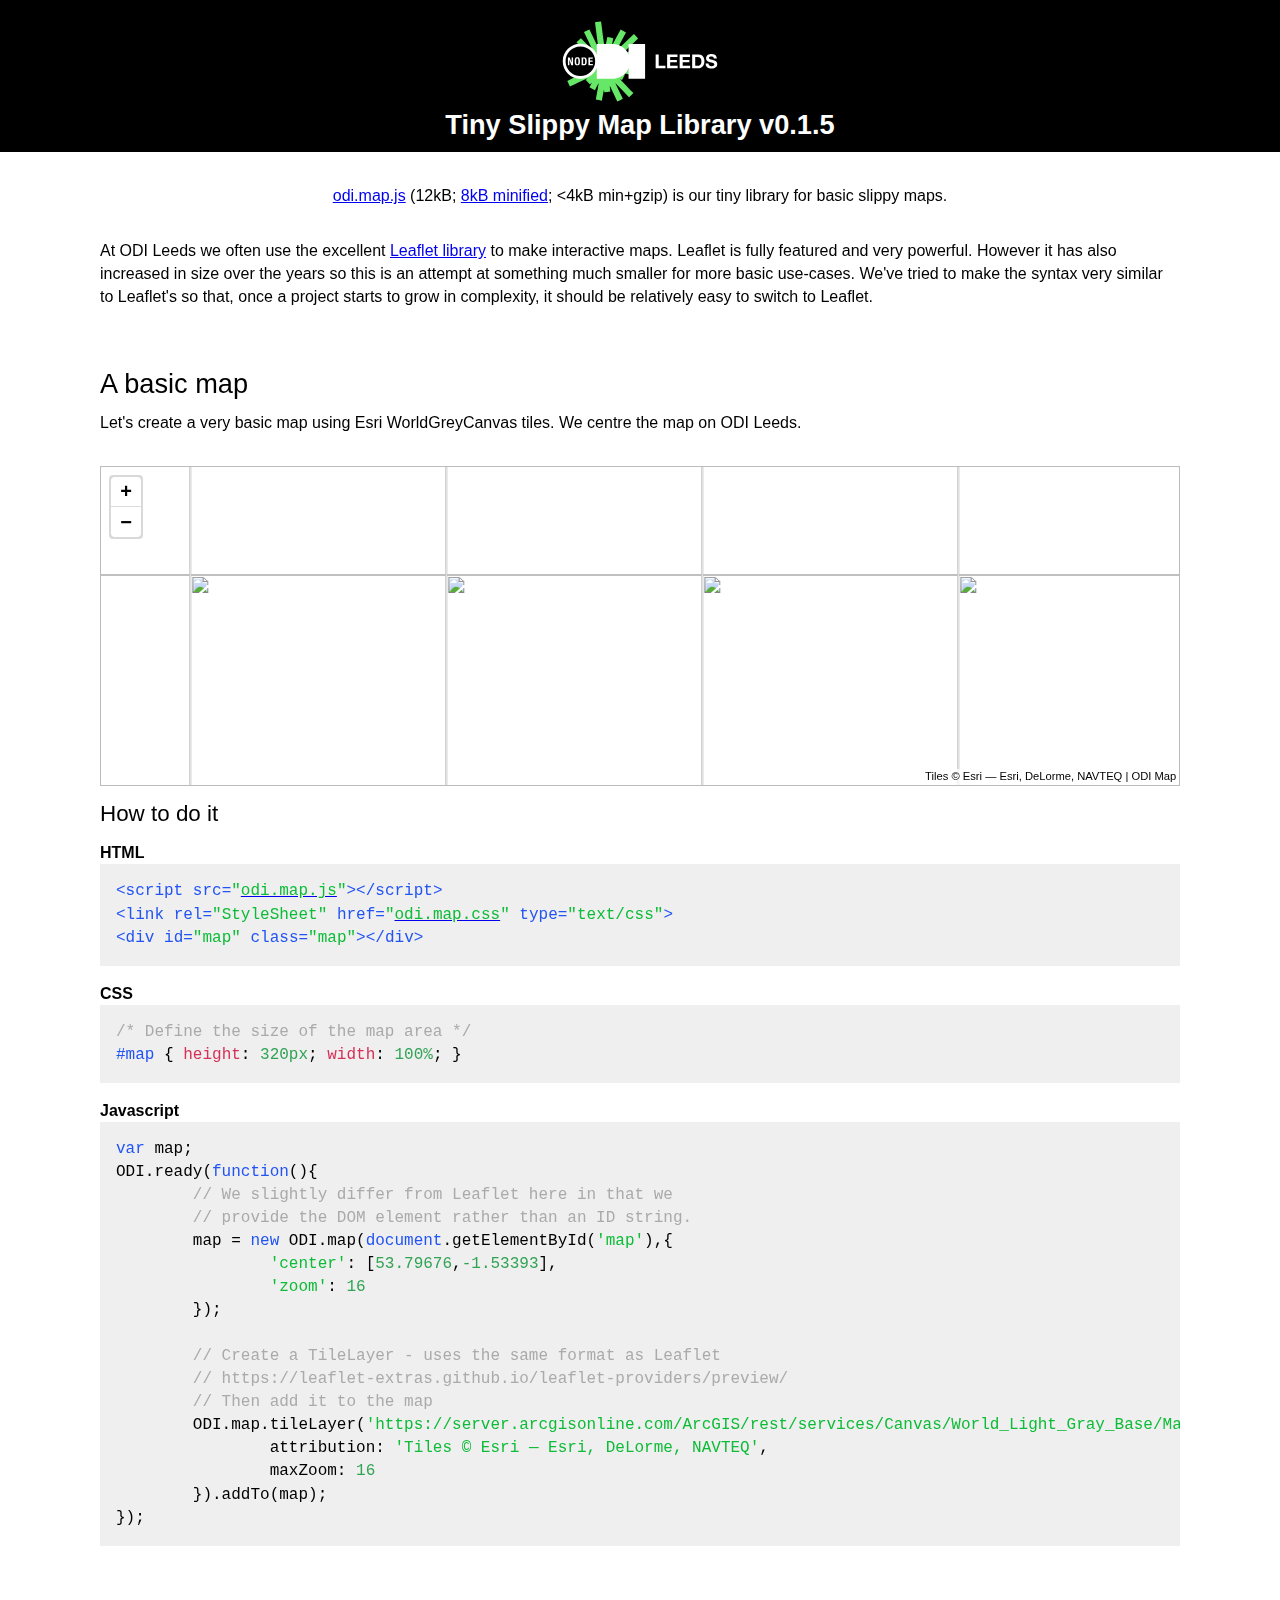
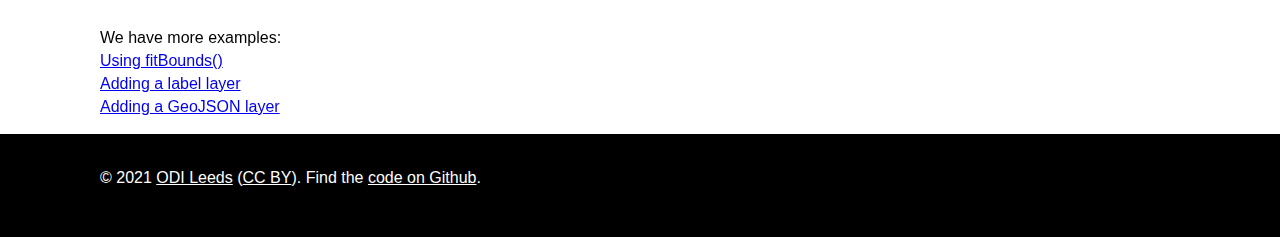
==== commit 380a9d41: "Switch to more basic tiles" ====
--- a/index.html
+++ b/index.html
@@ -27,13 +27,13 @@
 	</header>
 	<div class="padded">
 		<div class="holder">
-			<p id="intro"><a href="odi.map.js">odi.map.js</a> (12kB; <a href="odi.map.min.js">8kB minified</a>; 3.5kB min+gzip) is our tiny library for basic slippy maps.</p>
+			<p id="intro"><a href="odi.map.js">odi.map.js</a> (12kB; <a href="odi.map.min.js">8kB minified</a>; &lt;4kB min+gzip) is our tiny library for basic slippy maps.</p>
 
 			<p>At ODI Leeds we often use the excellent <a href="https://leafletjs.com/">Leaflet library</a> to make interactive maps. Leaflet is fully featured and very powerful. However it has also increased in size over the years so this is an attempt at something much smaller for more basic use-cases. We've tried to make the syntax very similar to Leaflet's so that, once a project starts to grow in complexity, it should be relatively easy to switch to Leaflet.</p>
 
 			<section class="example" id="ex1">
 				<h2>A basic map</h2>
-				<p>Let's create a very basic map using standard OpenStreetMap tiles. We centre the map on ODI Leeds.</p>
+				<p>Let's create a very basic map using Esri WorldGreyCanvas tiles. We centre the map on ODI Leeds.</p>
 
 				<div class="example-code">
 					<script src="odi.map.js"></script>
@@ -56,9 +56,9 @@
 						// Create a TileLayer - uses the same format as Leaflet
 						// https://leaflet-extras.github.io/leaflet-providers/preview/
 						// Then add it to the map
-						ODI.map.tileLayer('https://{s}.tile.openstreetmap.org/{z}/{x}/{y}.png', {
-							maxZoom: 19,
-							attribution: '&copy; <a href="https://www.openstreetmap.org/copyright">OpenStreetMap</a> contributors'
+						ODI.map.tileLayer('https://server.arcgisonline.com/ArcGIS/rest/services/Canvas/World_Light_Gray_Base/MapServer/tile/{z}/{y}/{x}', {
+							attribution: 'Tiles &copy; Esri &mdash; Esri, DeLorme, NAVTEQ',
+							maxZoom: 16
 						}).addTo(map);
 					});
 					</script>
